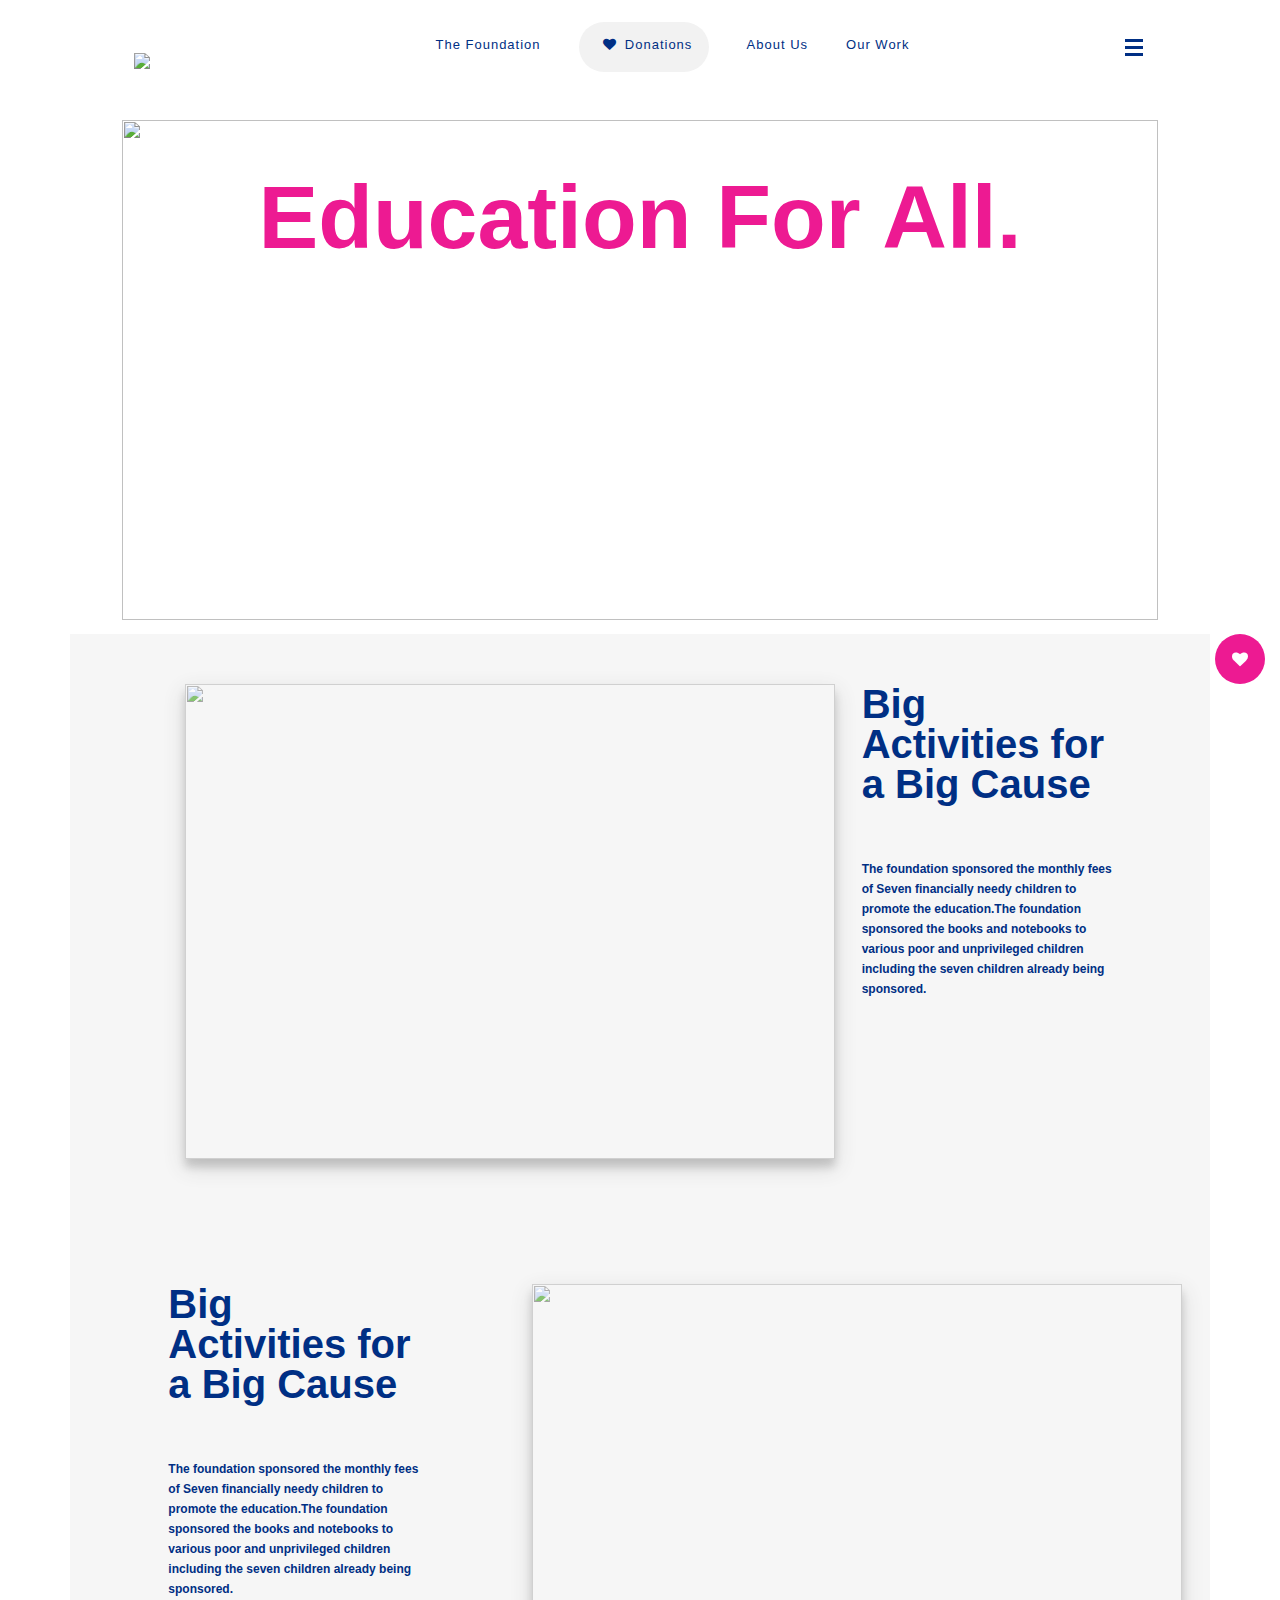
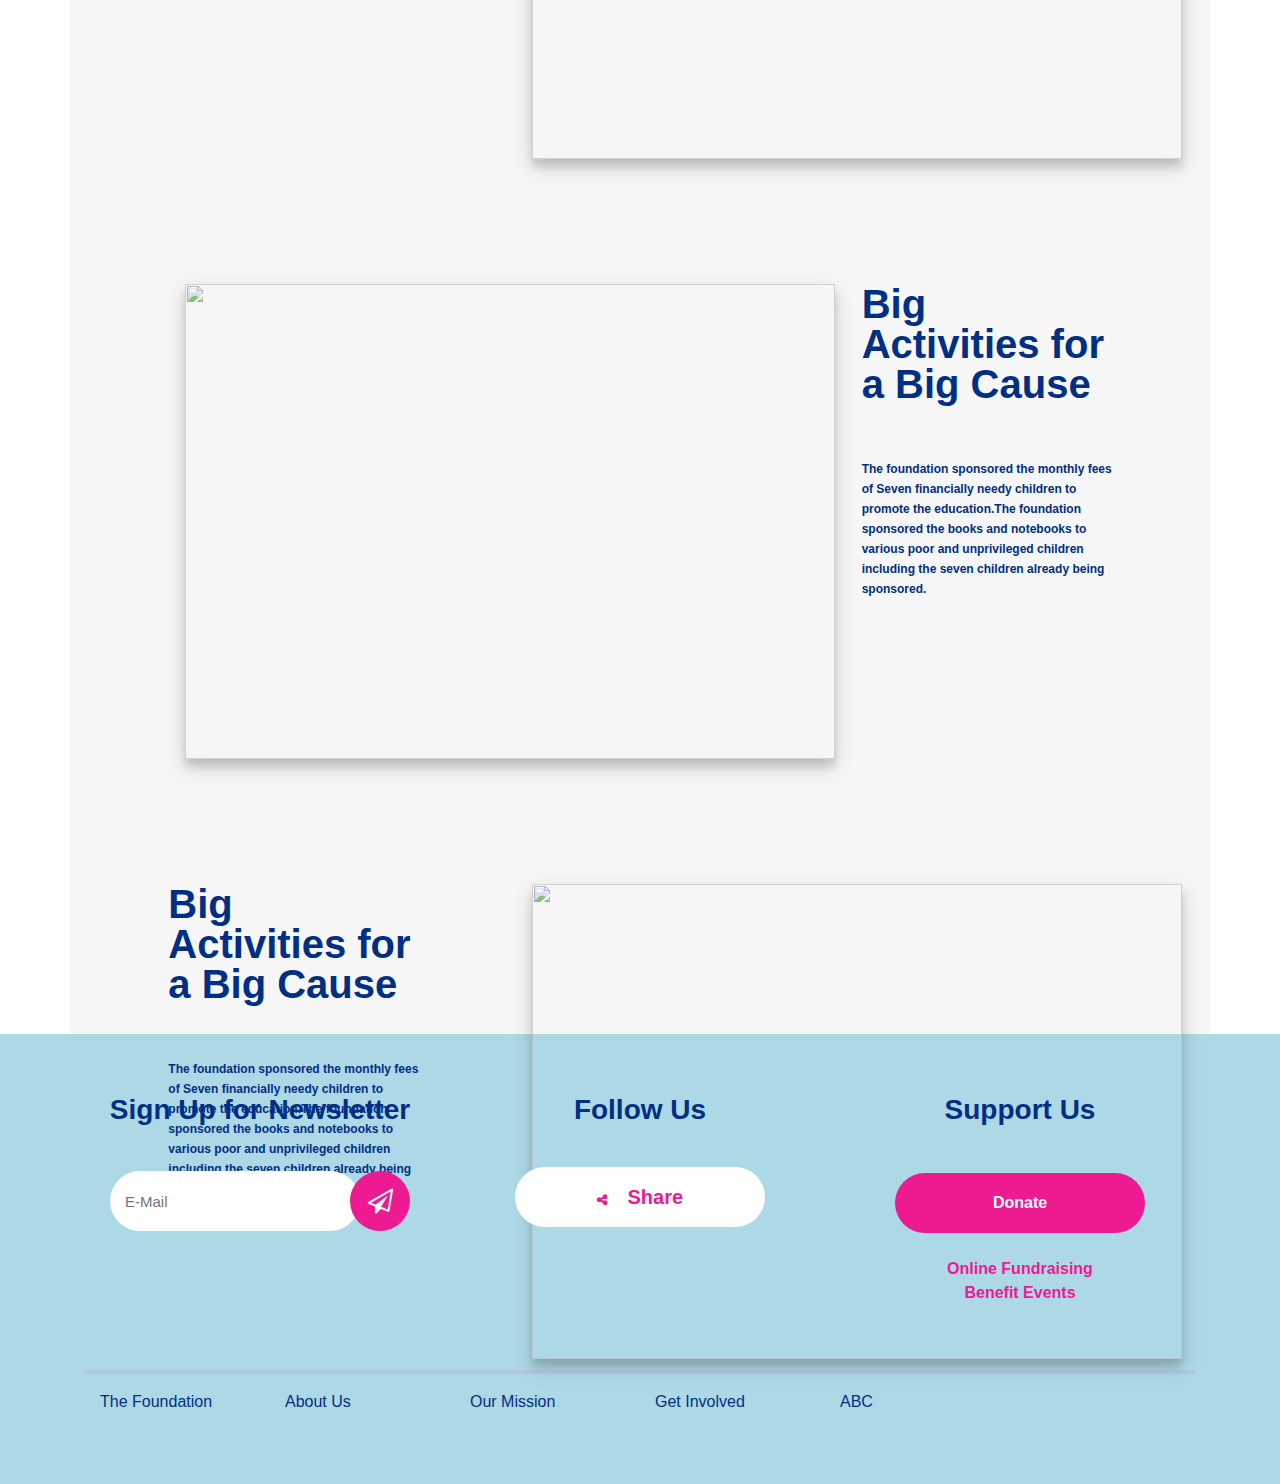
==== index.html @ 69e22e07 "Add files via upload" ====
<!DOCTYPE html>
<html>
<head>
  <title></title>
  <meta name="viewport" content="width=device-width, initial-scale=1">
<link rel="stylesheet" href="https://maxcdn.bootstrapcdn.com/bootstrap/4.3.1/css/bootstrap.min.css">
<link rel="stylesheet" href="https://cdnjs.cloudflare.com/ajax/libs/font-awesome/4.7.0/css/font-awesome.min.css">
<link rel="icon" type="image/png" href="aafoundationindia_logoresize.png">
<script src="https://ajax.googleapis.com/ajax/libs/jquery/3.3.1/jquery.min.js"></script>
<script src="https://cdnjs.cloudflare.com/ajax/libs/popper.js/1.14.7/umd/popper.min.js"></script>
<script src="https://maxcdn.bootstrapcdn.com/bootstrap/4.3.1/js/bootstrap.min.js"></script>
  <script type="text/javascript" src="rellax.js"></script>
  <link href="https://fonts.googleapis.com/css?family=Open+Sans" rel="stylesheet">
   <link rel="stylesheet" href="https://cdnjs.cloudflare.com/ajax/libs/font-awesome/4.7.0/css/font-awesome.min.css">
      <link rel='stylesheet' href='https://use.fontawesome.com/releases/v5.7.0/css/all.css' integrity='sha384-lZN37f5QGtY3VHgisS14W3ExzMWZxybE1SJSEsQp9S+oqd12jhcu+A56Ebc1zFSJ' crossorigin='anonymous'>
       <link href='https://fonts.googleapis.com/css?family=Hammersmith One' rel='stylesheet'>
      <link rel="stylesheet" href="https://cdnjs.cloudflare.com/ajax/libs/font-awesome/4.7.0/css/font-awesome.min.css">
  <style type="text/css">
    *{
      margin: 0px;
      padding: 0px;
    }
    body
    {
      background-color: #fff;
    }
    {
      padding: 0px;
      margin: 0px;
     font-family: 'Oswald', sans-serif;
    }
    
        
    nav{

      top: 0;
            position: fixed;
            width: 100%;
            height: 120px;
            z-index: 1;
      margin-top: 0px;
      display: flex;
      flex-direction: row;
      justify-content: space-around;
      align-items: center;
      min-height: 8vh;
      background-color: white;
      transition: 0.3s;

        }
        .nav-links{
          display: flex;
          justify-content: space-around;
          align-items: right;
          width: 40%;



        }
        .nav-links a{
          color: #002f84;
          text-decoration: none;
          letter-spacing: 1px;
          
          font-size: 13px;
        }
        .nav-links li{
           list-style: none;
        }
        .burger div{
          width: 18px;
          height: 3px;
          margin: 4px;
          background-color: #002f84;
        }
        .burger{
          margin-top: -25px;
          margin-left: -75px;
        }
        .logo{
          width: 420px;
            height: 85px;
            position: relative;
            
        }
        .donate-us{
          background-color: #f2f2f2;
          height: 50px;
          width: 130px;
          margin-top: -10px;
          border-radius: 25px;
          text-align: center;
          padding: 10px;
        }
        @media screen and (max-width: 700px){
          .nav-links{
            display: none;
          }
        
        }
       
        /*heart beat*/
        #heart 
{
  position: relative;
  width: 30px;
  -webkit-animation: heart-beats 3s infinite;
  animation: heart-beats 3s infinite;
}
#heart:before
{
  color: #002f84;
  background-color: transparent;
}
/*#heart:before*/
#heart:after {
  color: #ed1a92;
  background: transparent;
  position: absolute;
  width: 14px;
  height: 20px;
  top: 0;
  left: 17px;
  content: '';
  border-radius: 50px 50px 0 0;
  transform: rotate(-45deg) translateZ(0);
  -webkit-transform: rotate(-45deg) translateZ(0);
  transform-origin: 0 100%;
  -webkit-transform-origin: 0 100%;
  margin-left:2px; 
  cursor:pointer;
}

#heart:after {
  color: #ed1a92;
  left: 0;
  transform: rotate(45deg) translateZ(0);
  -webkit-transform: rotate(45deg) translateZ(0);
  transform-origin :100% 100%;
  -webkit-transform-origin: 100% 100%;
}
#heart:hover
{
  color: #ed1a92;
  cursor:pointer;
}
@keyframes heart-beats {
  0%   { transform: scale(1);}
  7%  { transform: scale(1.2); }
  12%  { transform: scale(1.1); }
  20%  { transform: scale(1.3); }
  60%  { transform: scale(1); }
  100% { transform: scale(0.99); }
}

@-webkit-keyframes heart-beats {
  0%  { -webkit-transform: scale(1); }
  7%  { -webkit-transform: scale(1.2); }
  12% { -webkit-transform: scale(1.1); }
  20% { -webkit-transform: scale(1.3); }
  60% { -webkit-transform: scale(1); }
  100% { -webkit-transform: scale(0.99); }
}


}
.landing-image-div{
  overflow-x: hidden;
  margin-top: 100px;
  
}

@media screen and (max-width: 700px)
{
  .landing-image-div{
    transform: scaleY(4);
  }
}
/* side nav all start*/
.sidenav{
  height: 100%;
  width: 0;
  position: fixed;
  z-index: 1;
  top: 0;
  right: 0;
  background-color: #002f84;
  overflow-x: hidden;
  transition: 0.4s;
  padding-top: 20px;
  
}
.sidenav a {
  padding: 8px 8px 8px 32px;
  text-decoration: none;
  font-size: 50px;
  color: white;
  display: block;
  transition: .5s;
  transition: font-size .3s;
  font-weight: 400;
}
.sidenav a:hover{
  color: #ff0080;
  font-size: 60px;

}
.line-one{
  border-top: 3px solid #003699;
    width: 55%;
    display: inline-block;
    margin-bottom: 15px;

}
.line-three{
  border-top: 3px solid #003699;
    width: 7%;
    display: inline-block;
    margin-bottom: 15px;

}
@media screen and (max-width: 1100px)
{
  .line-one{
    border-top: 3px solid #003699;
    width: 100%;
    display: block;
    margin-bottom: 15px;
  }
  .line-three{
     display: none;

  }
}

/*.sidenav .closebtn {
  position: absolute;
  top: 0;
  right: 25px;
  margin-left: 50px;
  font-size: 24px;
}
.sidenav .closebtn:hover {

  -webkit-transform: rotate(90deg); 
  transform: rotate(90deg);
}*/
/**/
.fa-close {
  font-size: 24px;
  position: absolute;
  top: 0;
  right: 2px;
  padding: 20px;
  -webkit-transition: -webkit-transform 0.25s; /* Safari */
  transition:  transform 0.25s;
  transition-timing-function: ease-in;

}

.fa-close:hover {
  
  -webkit-transform: rotate(90deg); /* Safari */
  transform: rotate(90deg);
}5
/**/
@media screen and (max-height: 450px) {
  .sidenav {padding-top: 15px;}
  .sidenav a {font-size: 18px;}
}
.horizontal-line-box{
border-top: 2px solid #003699;
/*border-bottom: 2px solid #003699;*/
background-clip: padding-box;
margin: auto;
width:90%;
}
#list-sidenav{
  list-style-type: none;
  font-weight: 800;
}
#btn{
  border-radius: 25px;
  width: 220px;
  height: 50px;
  background-color: #ff0080;
  border-color: #ff0080;
  color: white;
}

.logo{
  width: 320px;
  height: 65px;
  margin-left: 0px;
  position: relative;
  top: 0;
  padding-top: 0px;
  max-width: 100%;
  height: auto;

 }
    .sidenav_logo{
      position: relative;
    }

    
.row{
  left: 500px;
  margin-bottom: 25px;
}
.col{
  left: 500px;
  margin-bottom: 100px;
}
/*sidenav all end*/


.caption{
  width: 100%;
  max-width: 100%;

}
#landing-image{
  
    position: relative;
    height: 500px;
    width: 90%;
    top: 120px;
    margin-left: auto;
    margin-right: auto;
    opacity: 1;
    margin: auto;
  
  
}
.centered-text-over-image{
    position: relative;
    color: #ED1A92;
    font-size: 7vw;
    font-weight: 900;
    top: -350px; 
    opacity: 1;
    align-content: center;
    justify-content: center;
}
.content_activities{
  
  background-color: #F6F6F6;
  margin-top: -200px;
  height: 2000px;
}
.contentimg{
  width: 650px;
  height: 475px;
  max-width: 100%;
  box-shadow: 0 8px 8px 0 rgba(0, 0, 0, 0.2), 0 8px 20px 0 rgba(0, 0, 0, 0.19);
  opacity: 0.7;
  position: relative;
  margin-left: 50px;

  

}
.content_both{
 
  
}
.content_1_text{
    
    height: 200px;
    color: #002f84;
    width: 250px;
    line-height: 20px;
    font-size: 12px;
    margin: auto;
    text-decoration : none solid rgb(0, 47, 132);
    font-weight: 700;
}
.content_1_heading{
   
    margin: auto;
    color: #002f84;
    font-size: 40px;
    font-weight: 900;
    height: 175px;
    width: 250px;
    line-height: 1;
  }
.side_float_button{
  width: 50px;
  height: 50px;
  border-radius: 50%;
  background-color: #ED1A92;
  cursor: pointer;
  z-index: 1;
  position: fixed;
  right: 15px;
}
#heart_side{
    position: fixed;
    color: white;
    overflow: hidden;
    align-items: center;
    margin: auto;
    padding: 17px;

}

.row-content-activity{
  padding: 50px;
}

#btn-on-landing-image{
               background-color: white;
               border: transparent;
               border-color:  white;
               color: #ED1A92;
               padding: 10px 20px;
               text-align: left;
               border-radius: 50px;
               width: 220px;
               height: 55px;
               margin-top: 100px;
             }
#main
{
  background-color:#ADD8E6;
  height:450px;
}
@media only screen and (max-width: 600px) 
{
  #main{height:1000px;}
}
@media only screen and (max-width: 600px)
{
   #column-2{text-align: center;}
   #col21:after {    
  background: none repeat scroll 0 0 transparent;
  bottom: 0;
  content: "";
  display: block;
  height: 2px;
  left: 30%;
  background: #002f84;
  opacity:0.3;
  transition: width 0.3s ease 0s, left 0.3s ease 0s;
  width: 115px;
  margin-left:33%;
}

 #col22:after {    
  background: none repeat scroll 0 0 transparent;
  bottom: 0;
  content: "";
  display: block;
  height: 2px;
  left: 0%;
  background: #002f84;
  opacity:0.3;
  transition: width 0.3s ease 0s, left 0.3s ease 0s;
  width: 0;
  margin-left:39%;
}

 #col23:after {    
  background: none repeat scroll 0 0 transparent;
  bottom: 0;
  content: "";
  display: block;
  height: 2px;
  left: 30%;
  background: #002f84;
  opacity:0.3;
  transition: width 0.3s ease 0s, left 0.3s ease 0s;
  width: 0;
  margin-left:36%;
}

 #col24:after {    
  background: none repeat scroll 0 0 transparent;
  bottom: 0;
  content: "";
  display: block;
  height: 2px;
  left: 30%;
  background: #002f84;
  opacity:0.3;
  transition: width 0.3s ease 0s, left 0.3s ease 0s;
  width: 0;
  margin-left:35%;
}

 #col25:after {    
  background: none repeat scroll 0 0 transparent;
  bottom: 0;
  content: "";
  display: block;
  height: 2px;
  left: 30%;
  background: #002f84;
  opacity:0.3;
  transition: width 0.3s ease 0s, left 0.3s ease 0s;
  width: 0;
  margin-left:45%;
  width:115px;
}

}
.fa-paper-plane-o
{
  font-weight: lighter;
}
#share
{
  border-radius:2rem;
  margin: 20px;
  padding:10px;
  border:none;  
  height: 45px;
  width:250px;
  cursor: pointer;
  background-color: #FFFFFF;
  color:#ed1a92;
  font-size:16px;
  height:60px;
  font-weight:bolder;
}

@keyframes shake 
{
  10%, 90% 
  {
    transform: translate3d(-1px, 0, 0);
  }
  20%, 80% 
  {
    transform: translate3d(1px, 0, 0);
  }
  30%, 50%, 70% 
  {
    transform: translate3d(1px, 0, 0);
  }
  40%, 60% 
  {
    transform: translate3d(1px, 0, 0);
  }
}
.fa-share-alt
{
   font-size: 12px;
   margin-right:15px;
   font-weight: bolder;
}
#footerdonate
{
  background-color:#ed1a92;
  color:white;
  font-size:16px;
  border-radius: 2rem;
  font-family:'Oswald',sans-serif;
  border:none;
  padding:10px;
  width:250px;
  height:60px;
  box-shadow: inset 0 0 0 0 #ffffff;
  -webkit-transition: ease-out 1s;
  -moz-transition: ease-out 1s;
  transition: ease-out 0.3s;
}
#footerdonate:hover
{
  box-shadow: inset 250px 0 0 0 #ffffff;
  color:#ed1a92;
}
#send
{ 
  font-size:25px;
  background-color:#ed1a92;
  width: 60px;
  height:60px;
  border: none;
  padding:9px;
  border-radius: 2rem;
  color:white;
}
#send:hover
{
  background-color:#ffffff;
  color:#002f84;
 }
#footer1
{
  font-size:28px;
  
  font-weight :900;
  margin-top:55px; 
  color:#002f84; 
  text-align:center;
}
#footer2
{
  font-size:22px;
  text-align: right;
  opacity:0.7;
  color:#002f84;
}
#txt1
{
 
  color:#ed1a92;
  font-size:16px;
  font-weight: bolder;
  margin-top:2px;
  position:relative ;
  text-decoration:none;

}
.img
{
  width:140px;
  height:88px;
}
 #txt1:after {    
  background: none repeat scroll 0 0 transparent;
  bottom: 0;
  content: "";
  display: block;
  height: 2px;
  left: 0%;
  position: absolute;
  background: #ed1a92;
  opacity:0.3;
  transition: width 0.3s ease 0s, left 0.3s ease 0s;
  width: 0;
}
#txt1:hover:after { 
  width: 135px; 
  left: 0; 
}
#txt1:hover
{
  text-decoration: none;
}
#txt2
{
  
  color:#ed1a92;
  font-size:16px;
  font-weight: bolder;
  margin-top:2px;
  position:relative;
  text-decoration:none;
}
#txt2:after {    
  background: none repeat scroll 0 0 transparent;
  bottom: 0;
  content: "";
  display: block;
  height: 2px;
  left: 0%;
  position: absolute;
  background: #ed1a92;
  opacity:0.3;
  transition: width 0.3s ease 0s, left 0.3s ease 0s;
  width: 0;
}
#txt2:hover:after { 
  width: 110px; 
  left: 0; 
}
#col21
{
  color:#002f84;
  text-decoration:none;
  font-size:16px;
  font-family:'Oswald',sans-serif;
}
#col21:after {    
  background: none repeat scroll 0 0 transparent;
  bottom: 0;
  content: "";
  display: block;
  height: 2px;
  left: 0%;
  background: #002f84;
  opacity:0.3;
  transition: width 0.3s ease 0s, left 0.3s ease 0s;
  width: 0;
}
#col21:hover:after { 
  width: 105px; 
  left: 0; 
}
#col22
{
  color:#002f84;
  text-decoration:none;
  font-size:16px;
  font-family:'Oswald',sans-serif;
}
#col22:after {    
  background: none repeat scroll 0 0 transparent;
  bottom: 0;
  content: "";
  display: block;
  height: 2px;
  left: 0%;
  background: #002f84;
  opacity:0.3;
  transition: width 0.3s ease 0s, left 0.3s ease 0s;
  width: 0;
}
#col22:hover:after { 
  width: 68px; 
  left: 0; 
}
#col23
{
  color:#002f84;
  text-decoration:none;
  font-size:16px;
  font-family:'Oswald',sans-serif;
}
#col23:after {    
  background: none repeat scroll 0 0 transparent;
  bottom: 0;
  content: "";
  display: block;
  height: 2px;
  left: 0%;
  background: #002f84;
  opacity:0.3;
  transition: width 0.3s ease 0s, left 0.3s ease 0s;
  width: 0;
}
#col23:hover:after { 
  width: 85px; 
  left: 0; 
}
#col24
{
  color:#002f84;
  text-decoration:none;
  font-size:16px;
  font-family:'Oswald',sans-serif;
}
#col24:after {    
  background: none repeat scroll 0 0 transparent;
  bottom: 0;
  content: "";
  display: block;
  height: 2px;
  left: 0%;
  background: #002f84;
  opacity:0.3;
  transition: width 0.3s ease 0s, left 0.3s ease 0s;
  width: 0;
}
#col24:hover:after { 
  width: 95px; 
  left: 0; 
}
#col25
{
  color:#002f84;
  text-decoration:none;
  font-size:16px;
  
}
#col25:after {    
  background: none repeat scroll 0 0 transparent;
  bottom: 0;
  content: "";
  display: block;
  height: 2px;
  left: 0%;
  background: #002f84;
  opacity:0.3;
  transition: width 0.3s ease 0s, left 0.3s ease 0s;
  width: 0;
}
#col25:hover:after { 
  width: 23px; 
  left: 0; 
}
.mail
{
  border-radius: 2rem;
  margin-right:-10px;
  width:250px;
  height:60px;
  
  border:none;
  text-align: left;
  padding:15px;
  color:gray;
}
input {
    font-size: 15px;
    text-align: center;
    border: 5px solid rgba(0, 0, 0, .3);
}

.message {
    
    display: none;
    width: 100%;
    padding-left:70px;
    padding-top:0px;
    margin-top:7px;
}

.error 
{
    color: red;
}

.success 
{
    color: green;
}
.blank
{
  color:red;
}
.sub
{
  background-color:#ADD8E6;
  display:none;
  color:#ed1a92;
  font-size:45px;
 
 /* padding-top:200px;*/
}
#share:hover {
  -webkit-filter: blur(0.75px);
  -moz-filter: all .5s ease;
  -o-filter: all .5s ease;
  -ms-filter: all .5s ease;
  filter: blur(0.75px);
}
    </style>
</head>
<body>
  <nav id="navbar">
    <div ><img class="img-fluid logo" src="aafoundationindia_logo.png"></div>
    <ul class="nav-links">
      <li>
        <div class="border-nav"><a href="#">The Foundation</a></div>
      </li>
      
        <div class="border-nav"><div class="donate-us"><a href="#"><i id="heart" class="fa fa-heart"></i>Donations</a></div></div>
        
      
      <li>
        <div class="border-nav"><a href="#">About Us</a></div>
      </li>
      <li>
        <div class="border-nav"><a href="#">Our Work</a></div>
      </li>
      <!--li class="closing-button-burger">
        
      </li-->
    </ul>
    <div  class="burger"  style="cursor:pointer" onclick="openNav()">
          <div class="line1"></div>
          <div class="line2"></div>
          <div class="line3"></div>
            </div>
  </nav>
  

      <!--div class="landing-image-div"><img style="min-width: 100%; overflow-x: hidden;" class="img-fluid landing-image" src="mumbaikids_resize.jpg"></div-->
    
    <div class="landing">
      <div class="home-wrap">
        <div class="home-inner" style="display: absolute; text-align: center;">
          <img  id="landing-image" src="landing-image.jpg">
          <div class="centered-text-over-image" >Education For All.</div>
          
          </div>
        </div>
      </div>
    



        <div class="side_float_button"><i id="heart_side" class="fa fa-heart"></i></div>





    <!--Activities content start-->
    

    <div class="content_activities container" style="">

         <div class="content-box content_1 rellax" data-rellax-speed="2" style=" margin-top: 200px;">
            <div class="row row-content-activity" >
             <div class="col-md-8" >
               <div class="" style="display:;"><img class="contentimg img-fluid"  src="contentimg1.jpg"></div>
               </div>
               <div class="col-md-4" >
               <div class="content_both">
                 <div class="content_1_heading">Big Activities for a Big Cause</div>
                 <div class="content_1_text">The foundation sponsored the monthly fees of Seven financially needy children to promote the education.The foundation sponsored the books and notebooks to various poor and unprivileged children including the seven children already being sponsored.
                 </div>
               </div>
             </div>
           </div>
         </div>


       <div class="content-box content_2 rellax" data-rellax-speed="2.5">
       
           <div class="row row-content-activity">
             
             <div class="col-md-4" >
               <div class="content_both">
                 <div class="content_1_heading">Big Activities for a Big Cause</div>
                 <div class="content_1_text">The foundation sponsored the monthly fees of Seven financially needy children to promote the education.The foundation sponsored the books and notebooks to various poor and unprivileged children including the seven children already being sponsored.
                 </div>
               </div>
             </div>
             <div class="col-md-8" >
               <div><img class="contentimg img-fluid"   src="contentimg2.jpg"></div>
             </div>
        
         </div>
       </div>

        <div class="content-box content_3 rellax" data-rellax-speed="3">
       
           <div class="row row-content-activity">
             <div class="col-md-8" >
               <div><img class="contentimg img-fluid"   src="contentimg3.jpg"></div>
             </div>
             <div class="col-md-4" >
               <div class="content_both">
                 <div class="content_1_heading">Big Activities for a Big Cause</div>
                 <div class="content_1_text">The foundation sponsored the monthly fees of Seven financially needy children to promote the education.The foundation sponsored the books and notebooks to various poor and unprivileged children including the seven children already being sponsored.
                 </div>
               </div>
             </div>
        
         </div>
       </div>

        <div class="content-box content_4 rellax" data-rellax-speed="3.5">
       
           <div class="row row-content-activity">
             
             <div class="col-md-4" >
               <div class="content_both">
                 <div class="content_1_heading">Big Activities for a Big Cause</div>
                 <div class="content_1_text">The foundation sponsored the monthly fees of Seven financially needy children to promote the education.The foundation sponsored the books and notebooks to various poor and unprivileged children including the seven children already being sponsored.
                 </div>
               </div>
             </div>
             <div class="col-md-8" >
               <div><img class="contentimg img-fluid"  src="contentimg4.jpg"></div>
             </div>
        
         </div>
       </div>

</div>
<!--sidenav start-->
  <div id="mySidenav" class="sidenav">
       <div class="mainnav" style="">
          <div class="row div-upper" style="width: 100%; align-content: end; padding-left: 100px;padding-right: 80px;">
            <div class="col-6" style="" ><img class="img-fluid logo" src="aafoundationindia_logo.png"></div>
            <div class="col-6" style="margin-right: -200px;" ><a href="javascript:void(0)" class="closebtn" onclick="closeNav()"><i  class="fa fa-close"></i></a></div>
          </div>
          <div class="horizontal-line-box">
          <ul id="list-sidenav" style="padding: 0px; line-height: 1.2;">
               <li><a href="#">The Foundation</a></li>
               <li><a href="#">About Us</a></li>
               <li><a href="#">Get Involved</a></li>
               <li><a href="#">Our Work</a></li>
            </ul>
          </div>
          <div class="wrap-line-button" style="transform: translateX(60px); margin-top: 0px;" >
              <div  class="line-one"></div>
              <div style="display: inline-block;margin-right: 30px;margin-left: 30px;"><button id="footerdonate" class="btn btn-warning">Donate</button></div>
              <div class="line-three"></div>
          </div>
        </div>
    </div>
      <div class="container-fluid" id="main">
      <div class="container">
        <div class="row">
          <div class="col-sm-4">
            <p id="footer1">Sign Up for Newsletter</p>
              <br>
                <div class="row justify-content-center align-items-center col1">
                 
                <div class="form-inline frm">
                  <input type="email" class="mail" placeholder="E-Mail" required />
                    <button id="send" type="submit">
                      <i class="fa fa-paper-plane-o" ></i>
                    </button>
                  </div>
                   <div class="sub">
                    THANK YOU!
                  </div> 
                </div>
                 <span class="message success">E-MAIL VALID.</span>
                  <span class="message error">E-MAIL INVALID</span>
                  <span class="message blank">E-MAIL REQUIRED</span>
              </div>
            <div class="col-sm-4">
              <p id="footer1">
                <b>Follow Us</b><br></p>
                <div style="text-align: center">
                  <button style="font-size:20px" class="btn btn-primary" id="share">
                    <i class="fa fa-share-alt"></i>
                  Share
                  </button>
               </div>
             </div>
            <div class="col-sm-4">
              <p id="footer1">
                <b>Support Us</b><br><br>
               <button type="button" class="btn btn-primary mb-2" id="footerdonate"><b>Donate</b></button></p>
               <div style="text-align: center">
                  <a href="#" id="txt1">Online Fundraising</a><br>
                  <a href="#" id="txt2">Benefit Events</a>
                </div>
            </div>
          </div>
          <br>
      <hr style="border:2px solid #b1c9e2;">
      <div id="column-2" class="container-fluid">
        <div class="row">
          <!--div class="col-sm-2" style="overflow: visible;">
            <img src="aafoundationindia_logo.png" width="200px;" class="img">
          </div-->
          <div class="col-sm-2">
            <a href="#" id="col21" >The Foundation</a>
          </div>
           <div class="col-sm-2">
            <a href="#" id="col22">About Us</a>
          </div>
           <div class="col-sm-2">
            <a href="#" id="col23">Our Mission</a>
          </div>
           <div class="col-sm-2">
            <a href="#" id="col24">Get Involved</a>
          </div>
           <div class="col-sm-2">
            <a href="#" id="col25">ABC</a>
          </div>
          </div>
        </div>
      </div>
    </div>
 
  <!--sidenav end-->

  <!--script for side nav-->
<script>
// When the user scrolls down 50px from the top of the document, resize the navbar's padding and the logo's font size
window.onscroll = function() {scrollFunction()};

function scrollFunction() {
  if (document.body.scrollTop > 50 || document.documentElement.scrollTop > 50) {
    document.getElementById("navbar").style.height= "100px";
    //document.getElementById("logo").style.fontSize = "25px";
  } else {
    document.getElementById("navbar").style.height = "120px";
    //document.getElementById("logo").style.fontSize = "35px";
  }
}
</script>
<script>
function openNav() {
  document.getElementById("mySidenav").style.width = "100%";
  document.getElementById("navbar").style.display = "none";
}

function closeNav() {
  document.getElementById("mySidenav").style.width = "0";
  document.getElementById("navbar").style.display = "flex";
}

</script>
 <script>
            var rellax = new Rellax('.rellax', {
            // center: true
            callback: function(position) {
                // callback every position change
                console.log(position);
            }
          });
        </script>
        <script>
    $(function(){
      var regExp = /^([\w\.\+]{1,})([^\W])(@)([\w]{1,})(\.[\w]{1,})+$/;
        $('[type="email"]').on('keyup', function() {
      $('.message').hide();
    regExp.test( $(this).val() ) ? $('.message.success').show() : $('.message.error').show();
  });
});
  </script>
  <script>
  $(document).ready(function(){
    $("#send").click(function(){
      var a=$(".mail").val();
      if(a=="")
       $(".blank").show();
      else
      {
      $(".frm").remove(".form-inline");
      $(".success").hide();
      $(".error").hide();
      $(".sub").fadeIn(4000);
    }
    });
  });
</script>
</body>
</html>
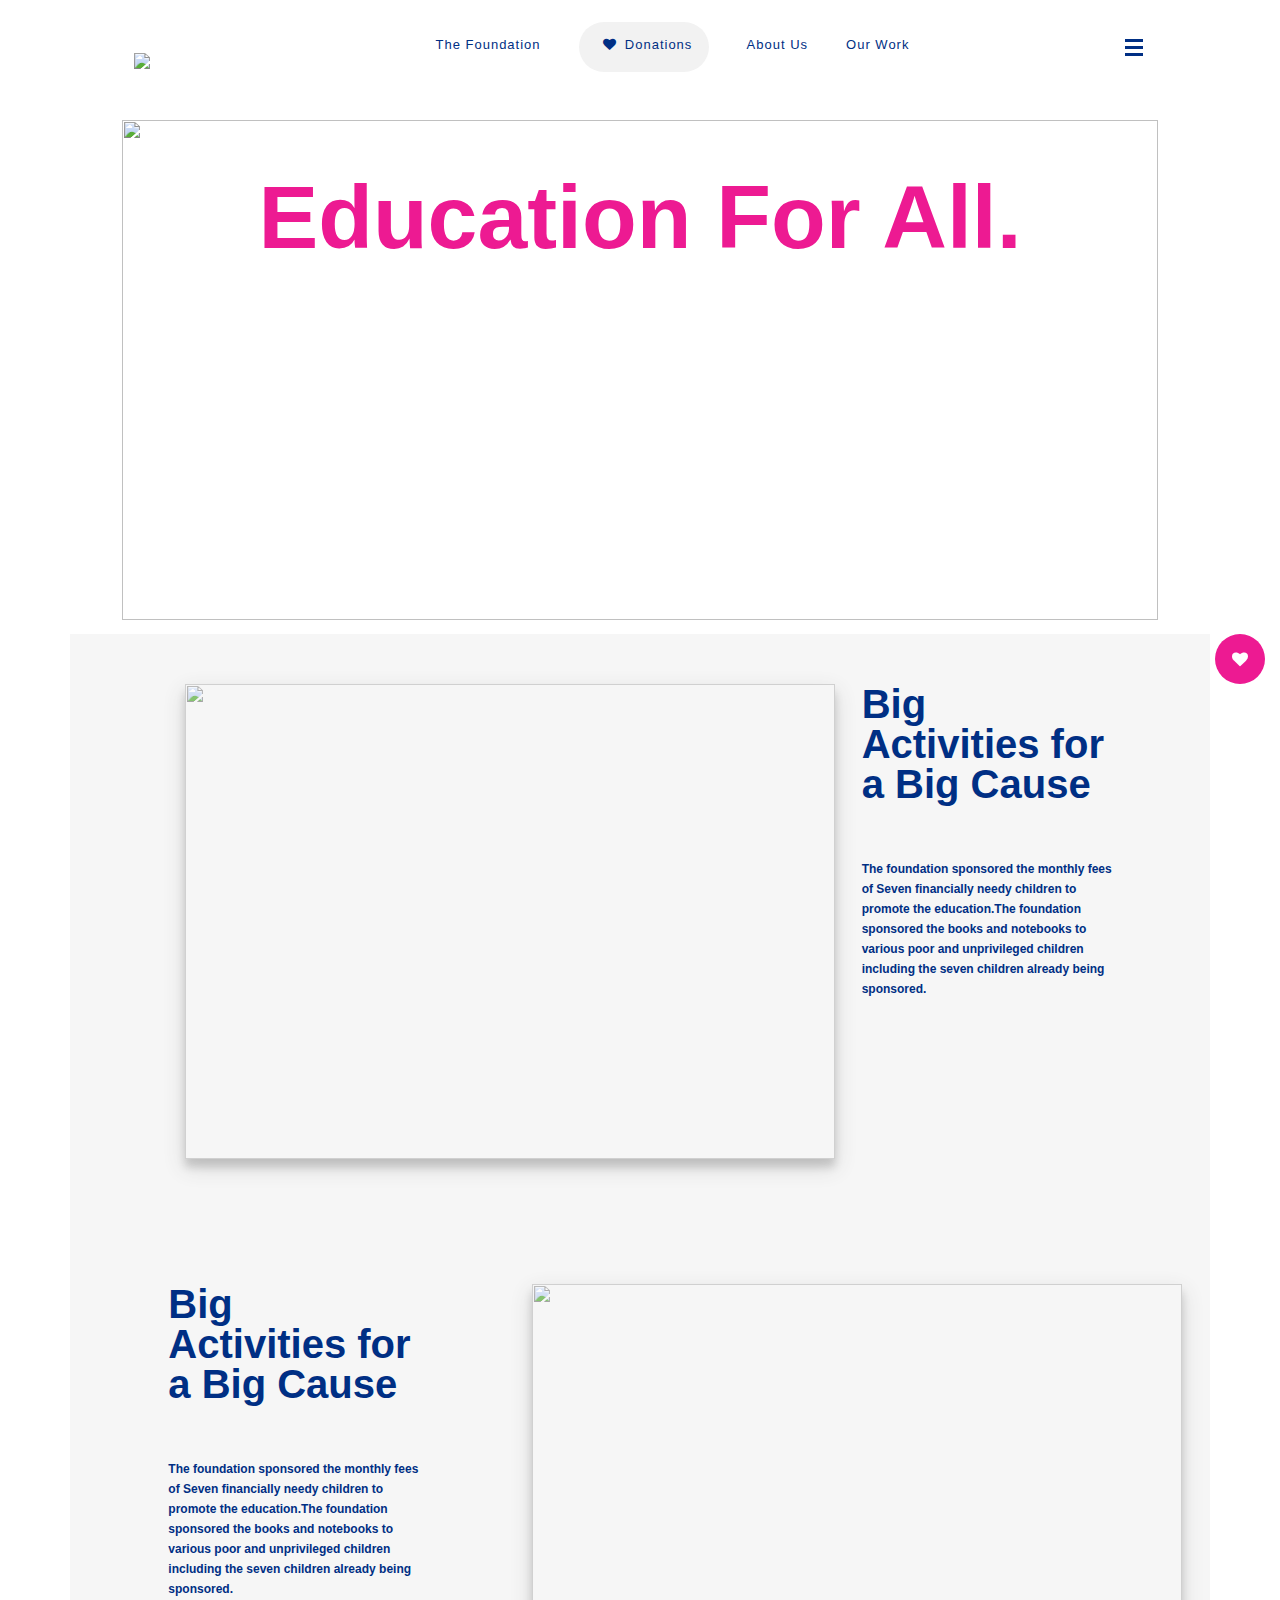
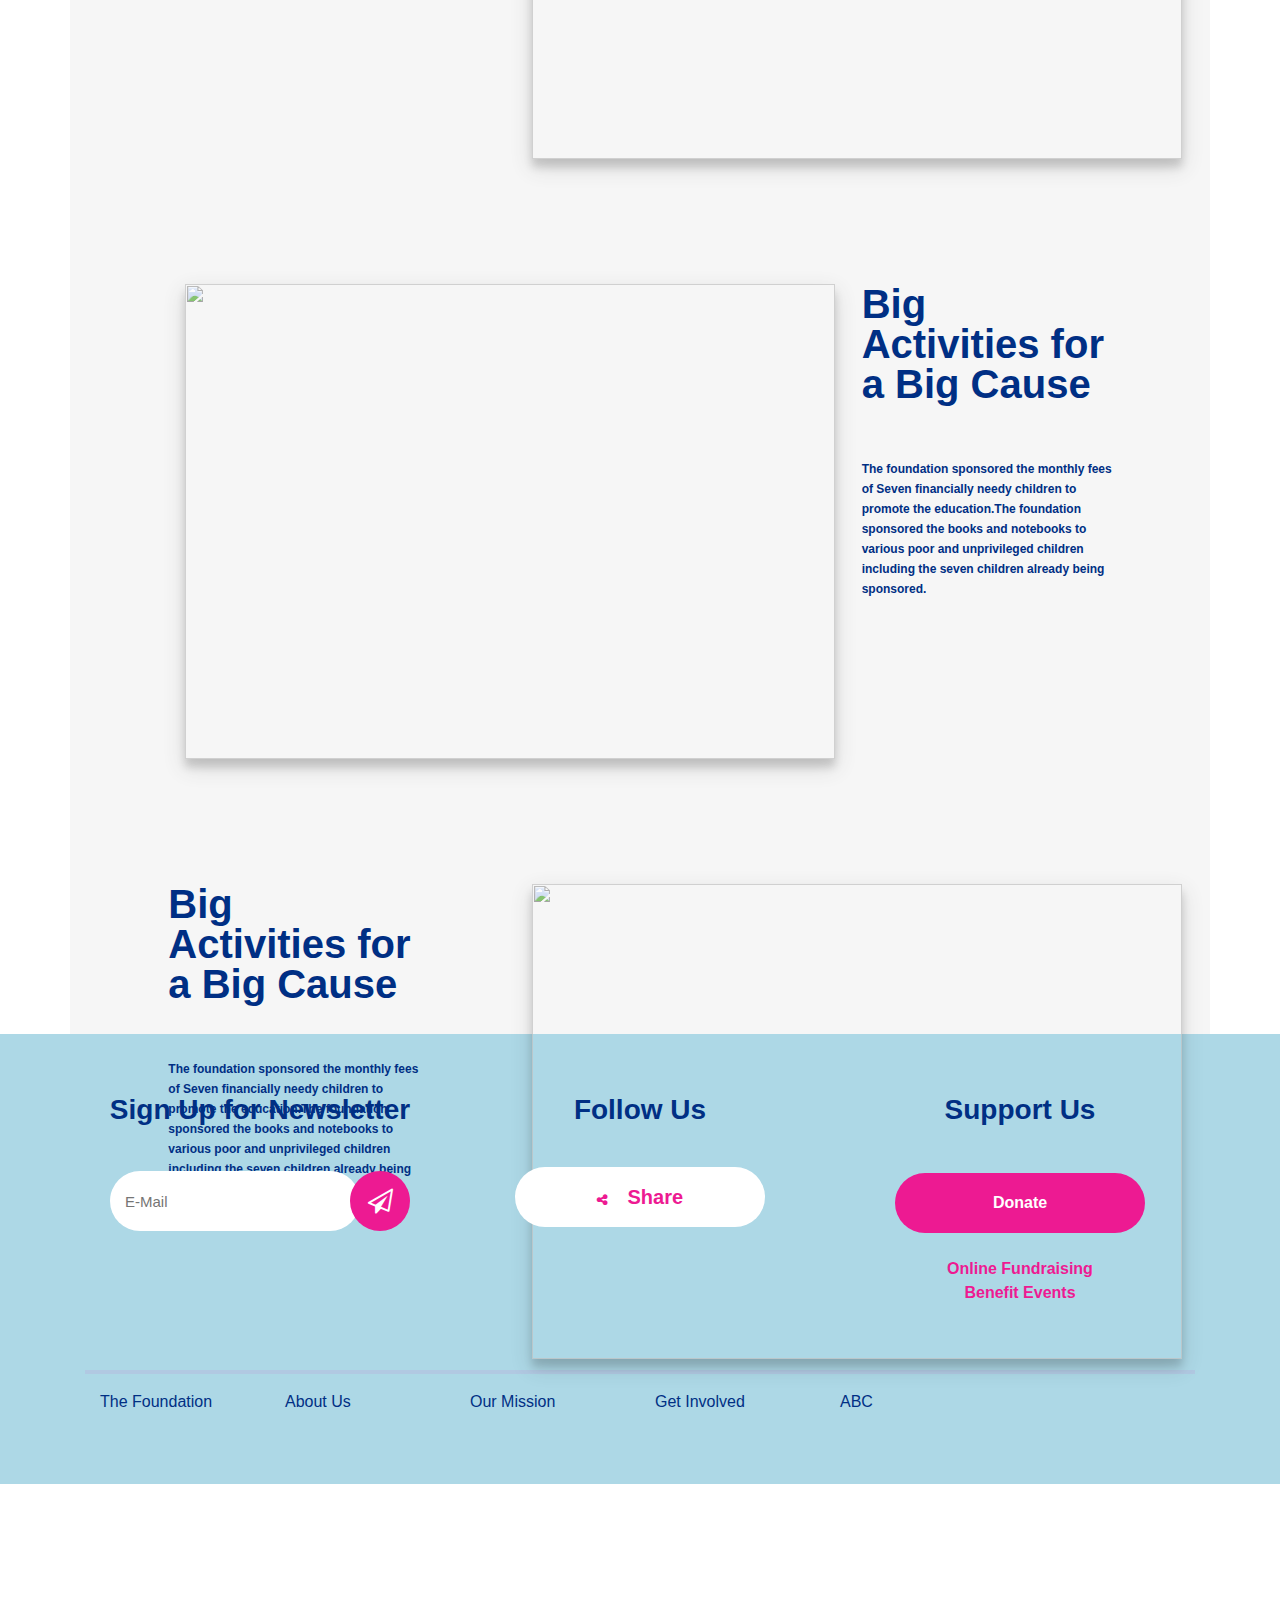
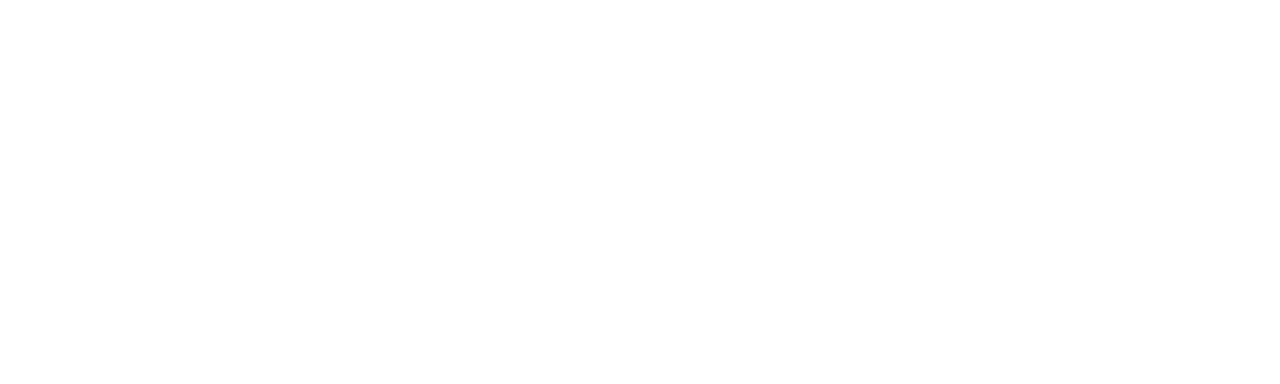
==== commit 25d7c435: "Update index.html" ====
--- a/index.html
+++ b/index.html
@@ -16,6 +16,18 @@
        <link href='https://fonts.googleapis.com/css?family=Hammersmith One' rel='stylesheet'>
       <link rel="stylesheet" href="https://cdnjs.cloudflare.com/ajax/libs/font-awesome/4.7.0/css/font-awesome.min.css">
   <style type="text/css">
+            .mapouter {
+                position: relative;
+                text-align: right;
+                height: 500px;
+                width: 600px;
+            }
+            .gmap_canvas {
+                overflow: hidden;
+                background: none !important;
+                height: 500px;
+                width: 600px;
+            }
     *{
       margin: 0px;
       padding: 0px;
@@ -849,7 +861,7 @@
         <div class="border-nav"><a href="#">The Foundation</a></div>
       </li>
       
-        <div class="border-nav"><div class="donate-us"><a href="#"><i id="heart" class="fa fa-heart"></i>Donations</a></div></div>
+        <div class="border-nav"><div class="donate-us"><a href="aa_form.html"><i id="heart" class="fa fa-heart"></i>Donations</a></div></div>
         
       
       <li>
@@ -1058,6 +1070,11 @@
     </div>
  
   <!--sidenav end-->
+   <div class="mapouter">
+        <div class="gmap_canvas"><iframe width="600" height="500" id="gmap_canvas"
+                src="https://maps.google.com/maps?q=15%2C%201%2C%20Neshvilla%20Rd%2C%20Chukkuwala%2C%20Dehradun%2C%20Uttarakhand%20248001&t=&z=13&ie=UTF8&iwloc=&output=embed"
+                frameborder="0" scrolling="no" marginheight="0" marginwidth="0"></iframe>Werbung: <a
+                href="https://www.pureblack.de">pureblack.de</a></div>
 
   <!--script for side nav-->
 <script>
@@ -1121,4 +1138,4 @@
   });
 </script>
 </body>
-</html>+</html>
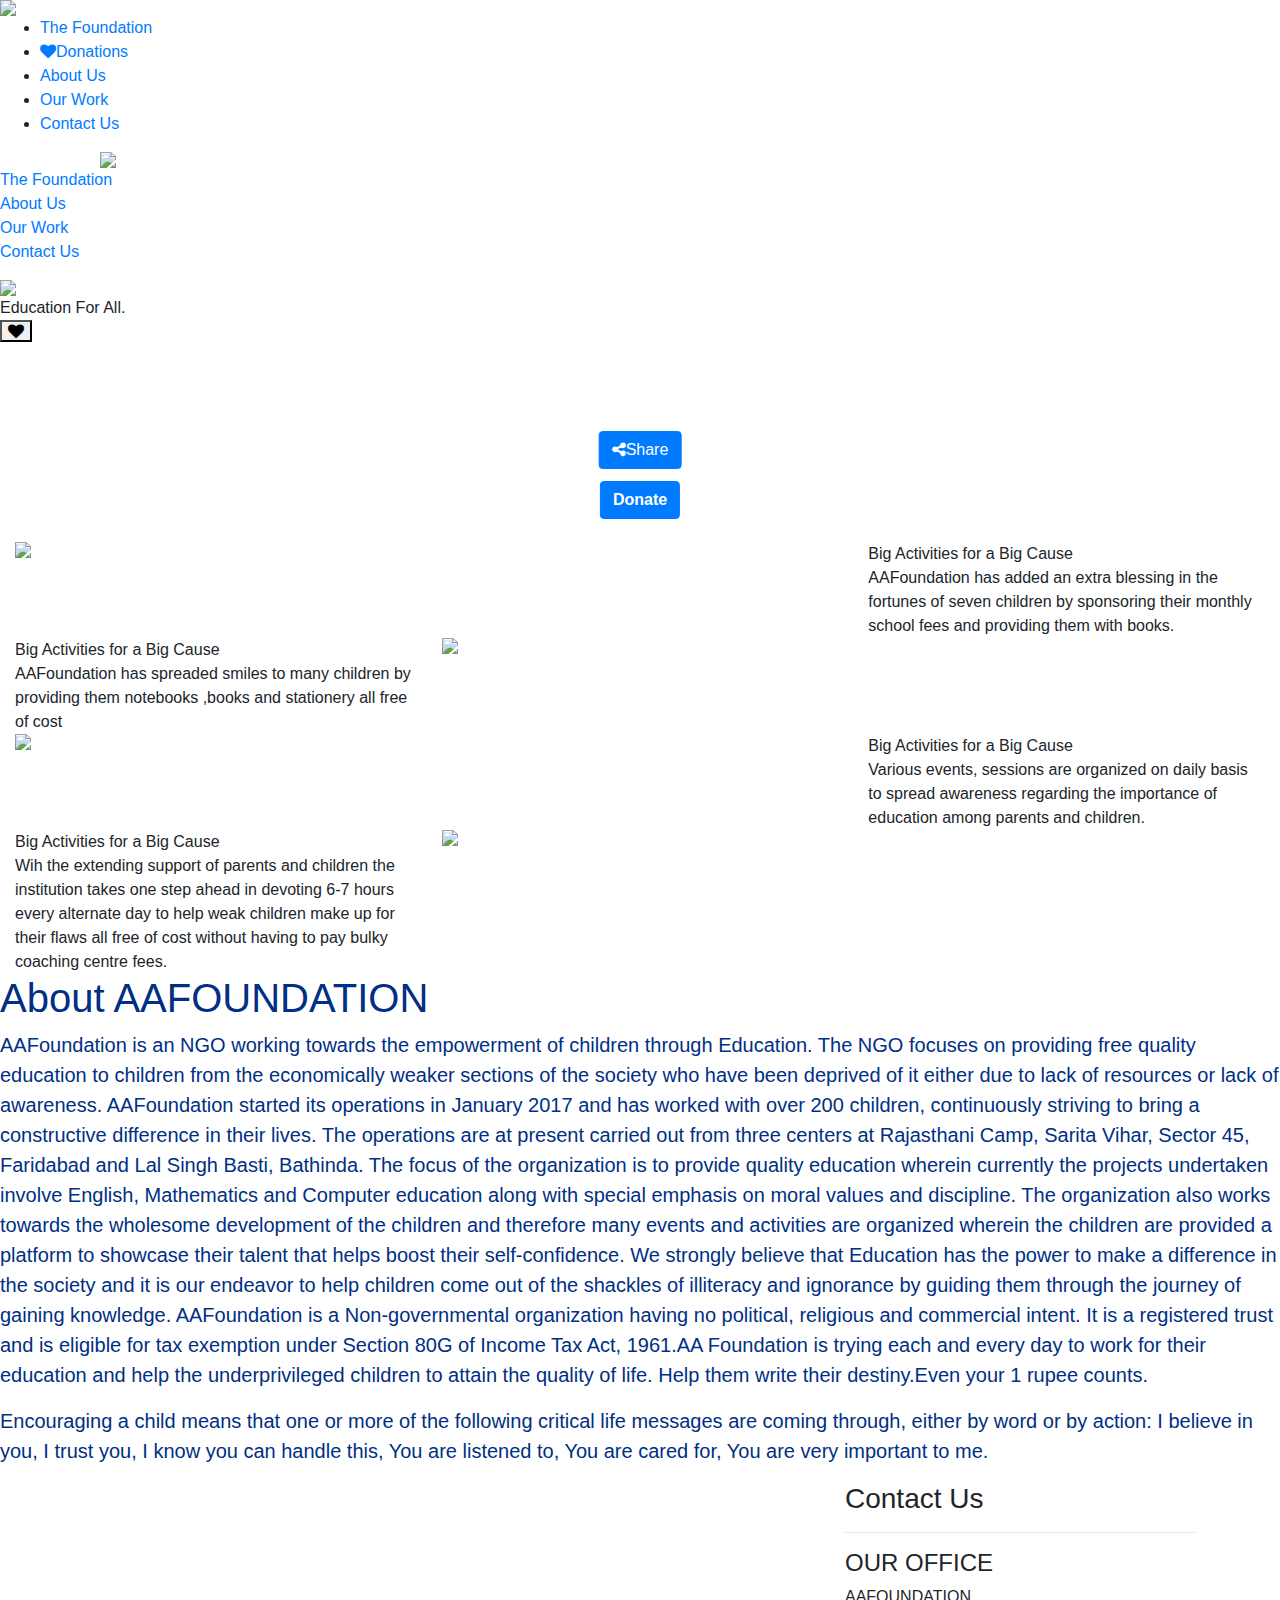
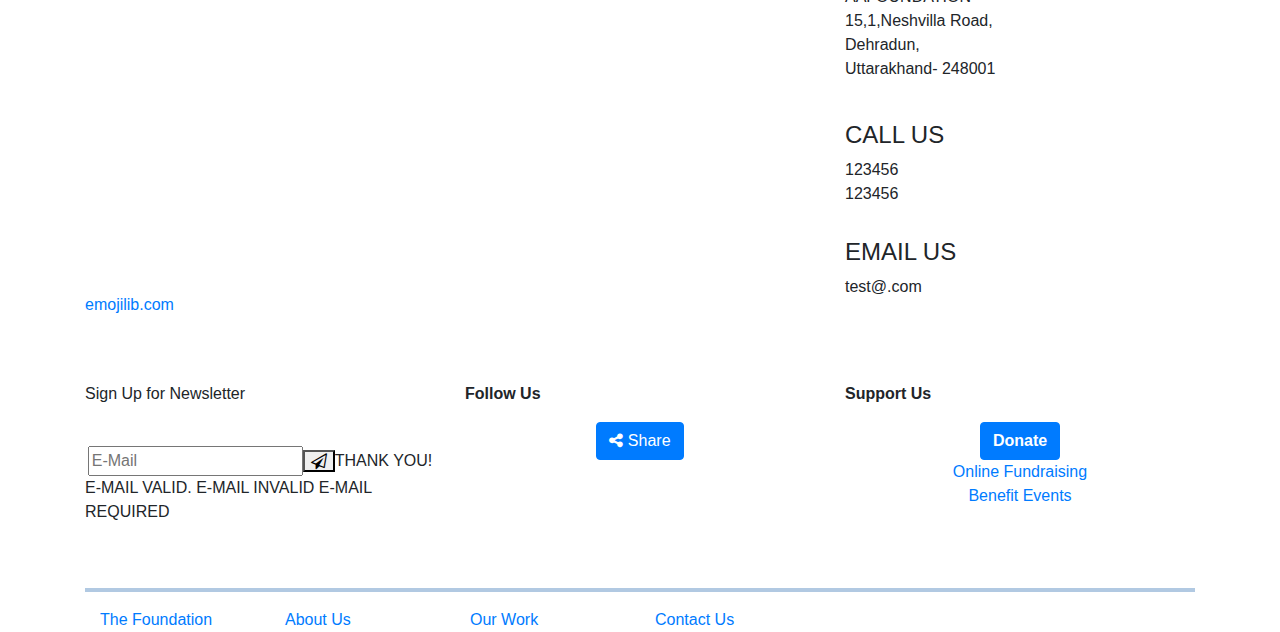
==== commit c006b378: "Update index.html" ====
--- a/index.html
+++ b/index.html
@@ -1,1141 +1,377 @@
-<!DOCTYPE html>
 <html>
+
 <head>
   <title></title>
   <meta name="viewport" content="width=device-width, initial-scale=1">
-<link rel="stylesheet" href="https://maxcdn.bootstrapcdn.com/bootstrap/4.3.1/css/bootstrap.min.css">
-<link rel="stylesheet" href="https://cdnjs.cloudflare.com/ajax/libs/font-awesome/4.7.0/css/font-awesome.min.css">
-<link rel="icon" type="image/png" href="aafoundationindia_logoresize.png">
-<script src="https://ajax.googleapis.com/ajax/libs/jquery/3.3.1/jquery.min.js"></script>
-<script src="https://cdnjs.cloudflare.com/ajax/libs/popper.js/1.14.7/umd/popper.min.js"></script>
-<script src="https://maxcdn.bootstrapcdn.com/bootstrap/4.3.1/js/bootstrap.min.js"></script>
+  <link rel="stylesheet" href="https://maxcdn.bootstrapcdn.com/bootstrap/4.3.1/css/bootstrap.min.css">
+  <link rel="stylesheet" href="https://cdnjs.cloudflare.com/ajax/libs/font-awesome/4.7.0/css/font-awesome.min.css">
+  <link rel="icon" type="image/png" href="aafoundationindia_logoresize.png">
+  <script src="https://ajax.googleapis.com/ajax/libs/jquery/3.3.1/jquery.min.js"></script>
+  <script src="https://cdnjs.cloudflare.com/ajax/libs/popper.js/1.14.7/umd/popper.min.js"></script>
+  <script src="https://maxcdn.bootstrapcdn.com/bootstrap/4.3.1/js/bootstrap.min.js"></script>
   <script type="text/javascript" src="rellax.js"></script>
+  <link rel="stylesheet" type="text/css" href="style.css">
   <link href="https://fonts.googleapis.com/css?family=Open+Sans" rel="stylesheet">
-   <link rel="stylesheet" href="https://cdnjs.cloudflare.com/ajax/libs/font-awesome/4.7.0/css/font-awesome.min.css">
-      <link rel='stylesheet' href='https://use.fontawesome.com/releases/v5.7.0/css/all.css' integrity='sha384-lZN37f5QGtY3VHgisS14W3ExzMWZxybE1SJSEsQp9S+oqd12jhcu+A56Ebc1zFSJ' crossorigin='anonymous'>
-       <link href='https://fonts.googleapis.com/css?family=Hammersmith One' rel='stylesheet'>
-      <link rel="stylesheet" href="https://cdnjs.cloudflare.com/ajax/libs/font-awesome/4.7.0/css/font-awesome.min.css">
-  <style type="text/css">
-            .mapouter {
-                position: relative;
-                text-align: right;
-                height: 500px;
-                width: 600px;
-            }
-            .gmap_canvas {
-                overflow: hidden;
-                background: none !important;
-                height: 500px;
-                width: 600px;
-            }
-    *{
-      margin: 0px;
-      padding: 0px;
-    }
-    body
-    {
-      background-color: #fff;
-    }
-    {
-      padding: 0px;
-      margin: 0px;
-     font-family: 'Oswald', sans-serif;
-    }
-    
-        
-    nav{
-
-      top: 0;
-            position: fixed;
-            width: 100%;
-            height: 120px;
-            z-index: 1;
-      margin-top: 0px;
-      display: flex;
-      flex-direction: row;
-      justify-content: space-around;
-      align-items: center;
-      min-height: 8vh;
-      background-color: white;
-      transition: 0.3s;
-
-        }
-        .nav-links{
-          display: flex;
-          justify-content: space-around;
-          align-items: right;
-          width: 40%;
-
-
-
-        }
-        .nav-links a{
-          color: #002f84;
-          text-decoration: none;
-          letter-spacing: 1px;
-          
-          font-size: 13px;
-        }
-        .nav-links li{
-           list-style: none;
-        }
-        .burger div{
-          width: 18px;
-          height: 3px;
-          margin: 4px;
-          background-color: #002f84;
-        }
-        .burger{
-          margin-top: -25px;
-          margin-left: -75px;
-        }
-        .logo{
-          width: 420px;
-            height: 85px;
-            position: relative;
-            
-        }
-        .donate-us{
-          background-color: #f2f2f2;
-          height: 50px;
-          width: 130px;
-          margin-top: -10px;
-          border-radius: 25px;
-          text-align: center;
-          padding: 10px;
-        }
-        @media screen and (max-width: 700px){
-          .nav-links{
-            display: none;
-          }
-        
-        }
-       
-        /*heart beat*/
-        #heart 
-{
-  position: relative;
-  width: 30px;
-  -webkit-animation: heart-beats 3s infinite;
-  animation: heart-beats 3s infinite;
-}
-#heart:before
-{
-  color: #002f84;
-  background-color: transparent;
-}
-/*#heart:before*/
-#heart:after {
-  color: #ed1a92;
-  background: transparent;
-  position: absolute;
-  width: 14px;
-  height: 20px;
-  top: 0;
-  left: 17px;
-  content: '';
-  border-radius: 50px 50px 0 0;
-  transform: rotate(-45deg) translateZ(0);
-  -webkit-transform: rotate(-45deg) translateZ(0);
-  transform-origin: 0 100%;
-  -webkit-transform-origin: 0 100%;
-  margin-left:2px; 
-  cursor:pointer;
-}
-
-#heart:after {
-  color: #ed1a92;
-  left: 0;
-  transform: rotate(45deg) translateZ(0);
-  -webkit-transform: rotate(45deg) translateZ(0);
-  transform-origin :100% 100%;
-  -webkit-transform-origin: 100% 100%;
-}
-#heart:hover
-{
-  color: #ed1a92;
-  cursor:pointer;
-}
-@keyframes heart-beats {
-  0%   { transform: scale(1);}
-  7%  { transform: scale(1.2); }
-  12%  { transform: scale(1.1); }
-  20%  { transform: scale(1.3); }
-  60%  { transform: scale(1); }
-  100% { transform: scale(0.99); }
-}
-
-@-webkit-keyframes heart-beats {
-  0%  { -webkit-transform: scale(1); }
-  7%  { -webkit-transform: scale(1.2); }
-  12% { -webkit-transform: scale(1.1); }
-  20% { -webkit-transform: scale(1.3); }
-  60% { -webkit-transform: scale(1); }
-  100% { -webkit-transform: scale(0.99); }
-}
-
-
-}
-.landing-image-div{
-  overflow-x: hidden;
-  margin-top: 100px;
-  
-}
-
-@media screen and (max-width: 700px)
-{
-  .landing-image-div{
-    transform: scaleY(4);
-  }
-}
-/* side nav all start*/
-.sidenav{
-  height: 100%;
-  width: 0;
-  position: fixed;
-  z-index: 1;
-  top: 0;
-  right: 0;
-  background-color: #002f84;
-  overflow-x: hidden;
-  transition: 0.4s;
-  padding-top: 20px;
-  
-}
-.sidenav a {
-  padding: 8px 8px 8px 32px;
-  text-decoration: none;
-  font-size: 50px;
-  color: white;
-  display: block;
-  transition: .5s;
-  transition: font-size .3s;
-  font-weight: 400;
-}
-.sidenav a:hover{
-  color: #ff0080;
-  font-size: 60px;
-
-}
-.line-one{
-  border-top: 3px solid #003699;
-    width: 55%;
-    display: inline-block;
-    margin-bottom: 15px;
-
-}
-.line-three{
-  border-top: 3px solid #003699;
-    width: 7%;
-    display: inline-block;
-    margin-bottom: 15px;
-
-}
-@media screen and (max-width: 1100px)
-{
-  .line-one{
-    border-top: 3px solid #003699;
-    width: 100%;
-    display: block;
-    margin-bottom: 15px;
-  }
-  .line-three{
-     display: none;
-
-  }
-}
-
-/*.sidenav .closebtn {
-  position: absolute;
-  top: 0;
-  right: 25px;
-  margin-left: 50px;
-  font-size: 24px;
-}
-.sidenav .closebtn:hover {
-
-  -webkit-transform: rotate(90deg); 
-  transform: rotate(90deg);
-}*/
-/**/
-.fa-close {
-  font-size: 24px;
-  position: absolute;
-  top: 0;
-  right: 2px;
-  padding: 20px;
-  -webkit-transition: -webkit-transform 0.25s; /* Safari */
-  transition:  transform 0.25s;
-  transition-timing-function: ease-in;
-
-}
-
-.fa-close:hover {
-  
-  -webkit-transform: rotate(90deg); /* Safari */
-  transform: rotate(90deg);
-}5
-/**/
-@media screen and (max-height: 450px) {
-  .sidenav {padding-top: 15px;}
-  .sidenav a {font-size: 18px;}
-}
-.horizontal-line-box{
-border-top: 2px solid #003699;
-/*border-bottom: 2px solid #003699;*/
-background-clip: padding-box;
-margin: auto;
-width:90%;
-}
-#list-sidenav{
-  list-style-type: none;
-  font-weight: 800;
-}
-#btn{
-  border-radius: 25px;
-  width: 220px;
-  height: 50px;
-  background-color: #ff0080;
-  border-color: #ff0080;
-  color: white;
-}
-
-.logo{
-  width: 320px;
-  height: 65px;
-  margin-left: 0px;
-  position: relative;
-  top: 0;
-  padding-top: 0px;
-  max-width: 100%;
-  height: auto;
-
- }
-    .sidenav_logo{
-      position: relative;
-    }
-
-    
-.row{
-  left: 500px;
-  margin-bottom: 25px;
-}
-.col{
-  left: 500px;
-  margin-bottom: 100px;
-}
-/*sidenav all end*/
-
-
-.caption{
-  width: 100%;
-  max-width: 100%;
-
-}
-#landing-image{
-  
-    position: relative;
-    height: 500px;
-    width: 90%;
-    top: 120px;
-    margin-left: auto;
-    margin-right: auto;
-    opacity: 1;
-    margin: auto;
-  
-  
-}
-.centered-text-over-image{
-    position: relative;
-    color: #ED1A92;
-    font-size: 7vw;
-    font-weight: 900;
-    top: -350px; 
-    opacity: 1;
-    align-content: center;
-    justify-content: center;
-}
-.content_activities{
-  
-  background-color: #F6F6F6;
-  margin-top: -200px;
-  height: 2000px;
-}
-.contentimg{
-  width: 650px;
-  height: 475px;
-  max-width: 100%;
-  box-shadow: 0 8px 8px 0 rgba(0, 0, 0, 0.2), 0 8px 20px 0 rgba(0, 0, 0, 0.19);
-  opacity: 0.7;
-  position: relative;
-  margin-left: 50px;
-
-  
-
-}
-.content_both{
- 
-  
-}
-.content_1_text{
-    
-    height: 200px;
-    color: #002f84;
-    width: 250px;
-    line-height: 20px;
-    font-size: 12px;
-    margin: auto;
-    text-decoration : none solid rgb(0, 47, 132);
-    font-weight: 700;
-}
-.content_1_heading{
-   
-    margin: auto;
-    color: #002f84;
-    font-size: 40px;
-    font-weight: 900;
-    height: 175px;
-    width: 250px;
-    line-height: 1;
-  }
-.side_float_button{
-  width: 50px;
-  height: 50px;
-  border-radius: 50%;
-  background-color: #ED1A92;
-  cursor: pointer;
-  z-index: 1;
-  position: fixed;
-  right: 15px;
-}
-#heart_side{
-    position: fixed;
-    color: white;
-    overflow: hidden;
-    align-items: center;
-    margin: auto;
-    padding: 17px;
-
-}
-
-.row-content-activity{
-  padding: 50px;
-}
-
-#btn-on-landing-image{
-               background-color: white;
-               border: transparent;
-               border-color:  white;
-               color: #ED1A92;
-               padding: 10px 20px;
-               text-align: left;
-               border-radius: 50px;
-               width: 220px;
-               height: 55px;
-               margin-top: 100px;
-             }
-#main
-{
-  background-color:#ADD8E6;
-  height:450px;
-}
-@media only screen and (max-width: 600px) 
-{
-  #main{height:1000px;}
-}
-@media only screen and (max-width: 600px)
-{
-   #column-2{text-align: center;}
-   #col21:after {    
-  background: none repeat scroll 0 0 transparent;
-  bottom: 0;
-  content: "";
-  display: block;
-  height: 2px;
-  left: 30%;
-  background: #002f84;
-  opacity:0.3;
-  transition: width 0.3s ease 0s, left 0.3s ease 0s;
-  width: 115px;
-  margin-left:33%;
-}
-
- #col22:after {    
-  background: none repeat scroll 0 0 transparent;
-  bottom: 0;
-  content: "";
-  display: block;
-  height: 2px;
-  left: 0%;
-  background: #002f84;
-  opacity:0.3;
-  transition: width 0.3s ease 0s, left 0.3s ease 0s;
-  width: 0;
-  margin-left:39%;
-}
-
- #col23:after {    
-  background: none repeat scroll 0 0 transparent;
-  bottom: 0;
-  content: "";
-  display: block;
-  height: 2px;
-  left: 30%;
-  background: #002f84;
-  opacity:0.3;
-  transition: width 0.3s ease 0s, left 0.3s ease 0s;
-  width: 0;
-  margin-left:36%;
-}
-
- #col24:after {    
-  background: none repeat scroll 0 0 transparent;
-  bottom: 0;
-  content: "";
-  display: block;
-  height: 2px;
-  left: 30%;
-  background: #002f84;
-  opacity:0.3;
-  transition: width 0.3s ease 0s, left 0.3s ease 0s;
-  width: 0;
-  margin-left:35%;
-}
-
- #col25:after {    
-  background: none repeat scroll 0 0 transparent;
-  bottom: 0;
-  content: "";
-  display: block;
-  height: 2px;
-  left: 30%;
-  background: #002f84;
-  opacity:0.3;
-  transition: width 0.3s ease 0s, left 0.3s ease 0s;
-  width: 0;
-  margin-left:45%;
-  width:115px;
-}
-
-}
-.fa-paper-plane-o
-{
-  font-weight: lighter;
-}
-#share
-{
-  border-radius:2rem;
-  margin: 20px;
-  padding:10px;
-  border:none;  
-  height: 45px;
-  width:250px;
-  cursor: pointer;
-  background-color: #FFFFFF;
-  color:#ed1a92;
-  font-size:16px;
-  height:60px;
-  font-weight:bolder;
-}
-
-@keyframes shake 
-{
-  10%, 90% 
-  {
-    transform: translate3d(-1px, 0, 0);
-  }
-  20%, 80% 
-  {
-    transform: translate3d(1px, 0, 0);
-  }
-  30%, 50%, 70% 
-  {
-    transform: translate3d(1px, 0, 0);
-  }
-  40%, 60% 
-  {
-    transform: translate3d(1px, 0, 0);
-  }
-}
-.fa-share-alt
-{
-   font-size: 12px;
-   margin-right:15px;
-   font-weight: bolder;
-}
-#footerdonate
-{
-  background-color:#ed1a92;
-  color:white;
-  font-size:16px;
-  border-radius: 2rem;
-  font-family:'Oswald',sans-serif;
-  border:none;
-  padding:10px;
-  width:250px;
-  height:60px;
-  box-shadow: inset 0 0 0 0 #ffffff;
-  -webkit-transition: ease-out 1s;
-  -moz-transition: ease-out 1s;
-  transition: ease-out 0.3s;
-}
-#footerdonate:hover
-{
-  box-shadow: inset 250px 0 0 0 #ffffff;
-  color:#ed1a92;
-}
-#send
-{ 
-  font-size:25px;
-  background-color:#ed1a92;
-  width: 60px;
-  height:60px;
-  border: none;
-  padding:9px;
-  border-radius: 2rem;
-  color:white;
-}
-#send:hover
-{
-  background-color:#ffffff;
-  color:#002f84;
- }
-#footer1
-{
-  font-size:28px;
-  
-  font-weight :900;
-  margin-top:55px; 
-  color:#002f84; 
-  text-align:center;
-}
-#footer2
-{
-  font-size:22px;
-  text-align: right;
-  opacity:0.7;
-  color:#002f84;
-}
-#txt1
-{
- 
-  color:#ed1a92;
-  font-size:16px;
-  font-weight: bolder;
-  margin-top:2px;
-  position:relative ;
-  text-decoration:none;
-
-}
-.img
-{
-  width:140px;
-  height:88px;
-}
- #txt1:after {    
-  background: none repeat scroll 0 0 transparent;
-  bottom: 0;
-  content: "";
-  display: block;
-  height: 2px;
-  left: 0%;
-  position: absolute;
-  background: #ed1a92;
-  opacity:0.3;
-  transition: width 0.3s ease 0s, left 0.3s ease 0s;
-  width: 0;
-}
-#txt1:hover:after { 
-  width: 135px; 
-  left: 0; 
-}
-#txt1:hover
-{
-  text-decoration: none;
-}
-#txt2
-{
-  
-  color:#ed1a92;
-  font-size:16px;
-  font-weight: bolder;
-  margin-top:2px;
-  position:relative;
-  text-decoration:none;
-}
-#txt2:after {    
-  background: none repeat scroll 0 0 transparent;
-  bottom: 0;
-  content: "";
-  display: block;
-  height: 2px;
-  left: 0%;
-  position: absolute;
-  background: #ed1a92;
-  opacity:0.3;
-  transition: width 0.3s ease 0s, left 0.3s ease 0s;
-  width: 0;
-}
-#txt2:hover:after { 
-  width: 110px; 
-  left: 0; 
-}
-#col21
-{
-  color:#002f84;
-  text-decoration:none;
-  font-size:16px;
-  font-family:'Oswald',sans-serif;
-}
-#col21:after {    
-  background: none repeat scroll 0 0 transparent;
-  bottom: 0;
-  content: "";
-  display: block;
-  height: 2px;
-  left: 0%;
-  background: #002f84;
-  opacity:0.3;
-  transition: width 0.3s ease 0s, left 0.3s ease 0s;
-  width: 0;
-}
-#col21:hover:after { 
-  width: 105px; 
-  left: 0; 
-}
-#col22
-{
-  color:#002f84;
-  text-decoration:none;
-  font-size:16px;
-  font-family:'Oswald',sans-serif;
-}
-#col22:after {    
-  background: none repeat scroll 0 0 transparent;
-  bottom: 0;
-  content: "";
-  display: block;
-  height: 2px;
-  left: 0%;
-  background: #002f84;
-  opacity:0.3;
-  transition: width 0.3s ease 0s, left 0.3s ease 0s;
-  width: 0;
-}
-#col22:hover:after { 
-  width: 68px; 
-  left: 0; 
-}
-#col23
-{
-  color:#002f84;
-  text-decoration:none;
-  font-size:16px;
-  font-family:'Oswald',sans-serif;
-}
-#col23:after {    
-  background: none repeat scroll 0 0 transparent;
-  bottom: 0;
-  content: "";
-  display: block;
-  height: 2px;
-  left: 0%;
-  background: #002f84;
-  opacity:0.3;
-  transition: width 0.3s ease 0s, left 0.3s ease 0s;
-  width: 0;
-}
-#col23:hover:after { 
-  width: 85px; 
-  left: 0; 
-}
-#col24
-{
-  color:#002f84;
-  text-decoration:none;
-  font-size:16px;
-  font-family:'Oswald',sans-serif;
-}
-#col24:after {    
-  background: none repeat scroll 0 0 transparent;
-  bottom: 0;
-  content: "";
-  display: block;
-  height: 2px;
-  left: 0%;
-  background: #002f84;
-  opacity:0.3;
-  transition: width 0.3s ease 0s, left 0.3s ease 0s;
-  width: 0;
-}
-#col24:hover:after { 
-  width: 95px; 
-  left: 0; 
-}
-#col25
-{
-  color:#002f84;
-  text-decoration:none;
-  font-size:16px;
-  
-}
-#col25:after {    
-  background: none repeat scroll 0 0 transparent;
-  bottom: 0;
-  content: "";
-  display: block;
-  height: 2px;
-  left: 0%;
-  background: #002f84;
-  opacity:0.3;
-  transition: width 0.3s ease 0s, left 0.3s ease 0s;
-  width: 0;
-}
-#col25:hover:after { 
-  width: 23px; 
-  left: 0; 
-}
-.mail
-{
-  border-radius: 2rem;
-  margin-right:-10px;
-  width:250px;
-  height:60px;
-  
-  border:none;
-  text-align: left;
-  padding:15px;
-  color:gray;
-}
-input {
-    font-size: 15px;
-    text-align: center;
-    border: 5px solid rgba(0, 0, 0, .3);
-}
-
-.message {
-    
-    display: none;
-    width: 100%;
-    padding-left:70px;
-    padding-top:0px;
-    margin-top:7px;
-}
-
-.error 
-{
-    color: red;
-}
-
-.success 
-{
-    color: green;
-}
-.blank
-{
-  color:red;
-}
-.sub
-{
-  background-color:#ADD8E6;
-  display:none;
-  color:#ed1a92;
-  font-size:45px;
- 
- /* padding-top:200px;*/
-}
-#share:hover {
-  -webkit-filter: blur(0.75px);
-  -moz-filter: all .5s ease;
-  -o-filter: all .5s ease;
-  -ms-filter: all .5s ease;
-  filter: blur(0.75px);
-}
-    </style>
 </head>
+
 <body>
   <nav id="navbar">
-    <div ><img class="img-fluid logo" src="aafoundationindia_logo.png"></div>
+    <div><img class="img-fluid logo" src="aafoundationindia_logo.png"></div>
     <ul class="nav-links">
       <li>
-        <div class="border-nav"><a href="#">The Foundation</a></div>
-      </li>
-      
-        <div class="border-nav"><div class="donate-us"><a href="aa_form.html"><i id="heart" class="fa fa-heart"></i>Donations</a></div></div>
-        
-      
-      <li>
-        <div class="border-nav"><a href="#">About Us</a></div>
-      </li>
-      <li>
-        <div class="border-nav"><a href="#">Our Work</a></div>
-      </li>
-      <!--li class="closing-button-burger">
-        
+        <div><a href="index.html" class="blocks">The Foundation</a></div>
+      </li>
+
+      <li>
+        <div class="donate-us"><a href="aa_form.html" class="blocks"><i id="heart" class="fa fa-heart"></i>Donations</a>
+        </div>
+      </li>
+      <li>
+        <div><a href="#about_us" class="blocks">About Us</a></div>
+      </li>
+      <li>
+        <div><a href="#our_work" class="blocks">Our Work</a></div>
+      </li>
+      <li>
+        <div><a href="#contact_us" class="blocks">Contact Us</a></div>
+      </li>
+      <!--li>
+        <div><a href="#" class="blocks">Our Mission</a></div>
       </li-->
     </ul>
-    <div  class="burger"  style="cursor:pointer" onclick="openNav()">
-          <div class="line1"></div>
-          <div class="line2"></div>
-          <div class="line3"></div>
-            </div>
+    <ion-icon name="menu" onclick="openNav()" class="sidenav_icon"></ion-icon>
   </nav>
-  
-
-      <!--div class="landing-image-div"><img style="min-width: 100%; overflow-x: hidden;" class="img-fluid landing-image" src="mumbaikids_resize.jpg"></div-->
-    
-    <div class="landing">
-      <div class="home-wrap">
-        <div class="home-inner" style="display: absolute; text-align: center;">
-          <img  id="landing-image" src="landing-image.jpg">
-          <div class="centered-text-over-image" >Education For All.</div>
-          
-          </div>
-        </div>
-      </div>
-    
-
-
-
-        <div class="side_float_button"><i id="heart_side" class="fa fa-heart"></i></div>
-
-
-
-
-
-    <!--Activities content start-->
-    
-
-    <div class="content_activities container" style="">
-
-         <div class="content-box content_1 rellax" data-rellax-speed="2" style=" margin-top: 200px;">
-            <div class="row row-content-activity" >
-             <div class="col-md-8" >
-               <div class="" style="display:;"><img class="contentimg img-fluid"  src="contentimg1.jpg"></div>
-               </div>
-               <div class="col-md-4" >
-               <div class="content_both">
-                 <div class="content_1_heading">Big Activities for a Big Cause</div>
-                 <div class="content_1_text">The foundation sponsored the monthly fees of Seven financially needy children to promote the education.The foundation sponsored the books and notebooks to various poor and unprivileged children including the seven children already being sponsored.
-                 </div>
-               </div>
-             </div>
-           </div>
-         </div>
-
-
-       <div class="content-box content_2 rellax" data-rellax-speed="2.5">
-       
-           <div class="row row-content-activity">
-             
-             <div class="col-md-4" >
-               <div class="content_both">
-                 <div class="content_1_heading">Big Activities for a Big Cause</div>
-                 <div class="content_1_text">The foundation sponsored the monthly fees of Seven financially needy children to promote the education.The foundation sponsored the books and notebooks to various poor and unprivileged children including the seven children already being sponsored.
-                 </div>
-               </div>
-             </div>
-             <div class="col-md-8" >
-               <div><img class="contentimg img-fluid"   src="contentimg2.jpg"></div>
-             </div>
-        
-         </div>
-       </div>
-
-        <div class="content-box content_3 rellax" data-rellax-speed="3">
-       
-           <div class="row row-content-activity">
-             <div class="col-md-8" >
-               <div><img class="contentimg img-fluid"   src="contentimg3.jpg"></div>
-             </div>
-             <div class="col-md-4" >
-               <div class="content_both">
-                 <div class="content_1_heading">Big Activities for a Big Cause</div>
-                 <div class="content_1_text">The foundation sponsored the monthly fees of Seven financially needy children to promote the education.The foundation sponsored the books and notebooks to various poor and unprivileged children including the seven children already being sponsored.
-                 </div>
-               </div>
-             </div>
-        
-         </div>
-       </div>
-
-        <div class="content-box content_4 rellax" data-rellax-speed="3.5">
-       
-           <div class="row row-content-activity">
-             
-             <div class="col-md-4" >
-               <div class="content_both">
-                 <div class="content_1_heading">Big Activities for a Big Cause</div>
-                 <div class="content_1_text">The foundation sponsored the monthly fees of Seven financially needy children to promote the education.The foundation sponsored the books and notebooks to various poor and unprivileged children including the seven children already being sponsored.
-                 </div>
-               </div>
-             </div>
-             <div class="col-md-8" >
-               <div><img class="contentimg img-fluid"  src="contentimg4.jpg"></div>
-             </div>
-        
-         </div>
-       </div>
-
-</div>
-<!--sidenav start-->
+  <!--sidenav start-->
   <div id="mySidenav" class="sidenav">
-       <div class="mainnav" style="">
-          <div class="row div-upper" style="width: 100%; align-content: end; padding-left: 100px;padding-right: 80px;">
-            <div class="col-6" style="" ><img class="img-fluid logo" src="aafoundationindia_logo.png"></div>
-            <div class="col-6" style="margin-right: -200px;" ><a href="javascript:void(0)" class="closebtn" onclick="closeNav()"><i  class="fa fa-close"></i></a></div>
-          </div>
-          <div class="horizontal-line-box">
-          <ul id="list-sidenav" style="padding: 0px; line-height: 1.2;">
-               <li><a href="#">The Foundation</a></li>
-               <li><a href="#">About Us</a></li>
-               <li><a href="#">Get Involved</a></li>
-               <li><a href="#">Our Work</a></li>
-            </ul>
-          </div>
-          <div class="wrap-line-button" style="transform: translateX(60px); margin-top: 0px;" >
-              <div  class="line-one"></div>
-              <div style="display: inline-block;margin-right: 30px;margin-left: 30px;"><button id="footerdonate" class="btn btn-warning">Donate</button></div>
-              <div class="line-three"></div>
-          </div>
-        </div>
-    </div>
-      <div class="container-fluid" id="main">
-      <div class="container">
-        <div class="row">
-          <div class="col-sm-4">
-            <p id="footer1">Sign Up for Newsletter</p>
-              <br>
-                <div class="row justify-content-center align-items-center col1">
-                 
-                <div class="form-inline frm">
-                  <input type="email" class="mail" placeholder="E-Mail" required />
-                    <button id="send" type="submit">
-                      <i class="fa fa-paper-plane-o" ></i>
-                    </button>
-                  </div>
-                   <div class="sub">
-                    THANK YOU!
-                  </div> 
-                </div>
-                 <span class="message success">E-MAIL VALID.</span>
-                  <span class="message error">E-MAIL INVALID</span>
-                  <span class="message blank">E-MAIL REQUIRED</span>
-              </div>
-            <div class="col-sm-4">
-              <p id="footer1">
-                <b>Follow Us</b><br></p>
-                <div style="text-align: center">
-                  <button style="font-size:20px" class="btn btn-primary" id="share">
-                    <i class="fa fa-share-alt"></i>
-                  Share
-                  </button>
-               </div>
-             </div>
-            <div class="col-sm-4">
-              <p id="footer1">
-                <b>Support Us</b><br><br>
-               <button type="button" class="btn btn-primary mb-2" id="footerdonate"><b>Donate</b></button></p>
-               <div style="text-align: center">
-                  <a href="#" id="txt1">Online Fundraising</a><br>
-                  <a href="#" id="txt2">Benefit Events</a>
-                </div>
-            </div>
-          </div>
+    <div class="mainnav" style="">
+      <div class="row div-upper" style="width: 100%; align-content: end; padding-left: 100px;padding-right: 80px;">
+        <div class="col-6" style=""><img class=" logo " id="sidenav_img" src="aafoundationindia_logo.png"></div>
+        <div class="col-6" style="margin-right: -200px;">
+          <ion-icon name="close" onclick="closeNav()" class="sidenav_close"></ion-icon>
+        </div>
+      </div>
+      <div class="horizontal-line-box">
+        <ul id="list-sidenav" style="padding: 0px; line-height:;">
+          <li class="sidenav-li"><a href="index.html">The Foundation</a></li>
+          <li class="sidenav-li"><a href="#about_us">About Us</a></li>
+          <li class="sidenav-li"><a href="#our_work">Our Work</a></li>
+          <li class="sidenav-li"><a href="#contact_us">Contact Us</a></li>
+        </ul>
+      </div>
+      <div class="fbtn donate-sidenav-div">
+        <button type="button" style="
+            margin-top: 50px;
+            position: absolute; 
+            left: 50%; 
+            top: 50%;  
+            transform: translate(-50%,-50%); " class="btn btn-primary b2"><b>Donate</b></button></div>
+    </div>
+  </div>
+  </div>
+
+  <!--sidenav end-->
+
+  <div class="landing-image">
+    <img class="img-fluid" src="contentimg5.jpg">
+    <div class="caption-over-image">Education For All.</div>
+    <div style="text-align: center" class="fbtn">
+      <button class="btn btn-primary fbtn b1" id="share" style=" left: 50%;
+      top: 50%; 
+      position: absolute; 
+      transform: translate(-50%,-50%);"><i class="fa fa-share-alt"></i>Share</button>
+    </div>
+    <button class="side-float-button"><i id="heart" class="fa fa-heart"></i></button>
+  </div>
+
+
+  <!--Activities content start-->
+  <a name="our_work"></a>
+  <div class="content_activities container-fluid">
+
+    <div class="content-box content_1 rellax" data-rellax-speed="1" style=" margin-top: 200px;">
+      <div class="row row-content-activity">
+        <div class="col-md-8">
+          <div class=""><img class="contentimg img-fluid" src="contentimg1.jpg"></div>
+        </div>
+        <div class="col-md-4">
+          <div class="content_both">
+            <div class="content_1_heading">Big Activities for a Big Cause</div>
+            <div class="content_1_text">
+              AAFoundation has added an extra blessing in the fortunes of seven children by sponsoring their monthly
+              school fees and providing them with books.
+            </div>
+          </div>
+        </div>
+      </div>
+    </div>
+
+    <div class="content-box content_2 rellax" data-rellax-speed="0.4">
+
+      <div class="row row-content-activity">
+
+        <div class="col-md-4">
+          <div class="content_both">
+            <div class="content_1_heading">Big Activities for a Big Cause</div>
+            <div class="content_1_text">
+              AAFoundation has spreaded smiles to many children by providing them notebooks ,books and stationery all
+              free of cost
+            </div>
+          </div>
+        </div>
+        <div class="col-md-8">
+          <div><img class="contentimg" src="contentimg2.jpg"></div>
+        </div>
+
+      </div>
+    </div>
+
+    <div class="content-box content_3 rellax" data-rellax-speed="0.6">
+
+      <div class="row row-content-activity">
+        <div class="col-md-8">
+          <div><img class="contentimg img-fluid" src="contentimg3.jpg"></div>
+        </div>
+        <div class="col-md-4">
+          <div class="content_both">
+            <div class="content_1_heading">Big Activities for a Big Cause</div>
+            <div class="content_1_text">
+              Various events, sessions are organized on daily basis to spread awareness regarding the importance of
+              education among parents and children.
+            </div>
+          </div>
+        </div>
+
+      </div>
+    </div>
+
+    <div class="content-box content_4 rellax" data-rellax-speed="0.8">
+
+      <div class="row row-content-activity">
+
+        <div class="col-md-4">
+          <div class="content_both">
+            <div class="content_1_heading">Big Activities for a Big Cause</div>
+            <div class="content_1_text">
+              Wih the extending support of parents and children the institution takes one step ahead in devoting 6-7
+              hours every alternate day to help weak children make up for their flaws all free of cost without having to
+              pay bulky coaching centre fees.
+            </div>
+          </div>
+        </div>
+        <div class="col-md-8">
+          <div><img class="contentimg img-fluid" src="contentimg4.jpg"></div>
+        </div>
+
+
+
+      </div>
+    </div>
+  </div>
+
+  <a name="about_us"></a>
+  <div class="about_us" style="color: #002f84; font-size: 20px;">
+    <h1> About AAFOUNDATION</h1>
+    <div>
+      <p>AAFoundation is an NGO working towards the empowerment of children through Education. The NGO focuses on providing
+        free quality education to children from the economically weaker sections of the society who have been deprived
+        of it either due to lack of resources or lack of awareness.
+
+        AAFoundation started its operations in January 2017 and has worked with over 200 children, continuously striving to
+        bring a constructive difference in their lives. The operations are at present carried out from three centers at
+        Rajasthani Camp, Sarita Vihar, Sector 45, Faridabad and Lal Singh Basti, Bathinda.
+
+        The focus of the organization is to provide quality education wherein currently the projects undertaken involve
+        English, Mathematics and Computer education along with special emphasis on moral values and discipline. The
+        organization also works towards the wholesome development of the children and therefore many events and
+        activities are organized wherein the children are provided a platform to showcase their talent that helps boost
+        their self-confidence.
+
+        We strongly believe that Education has the power to make a difference in the society and it is our endeavor to
+        help children come out of the shackles of illiteracy and ignorance by guiding them through the journey of
+        gaining knowledge.
+
+        AAFoundation is a Non-governmental organization having no political, religious and commercial intent. It is a
+        registered trust and is eligible for tax exemption under Section 80G of Income Tax Act, 1961.AA Foundation is
+        trying each and every day to work for their education and help the underprivileged
+        children to attain the quality of life. Help them write their destiny.Even your 1 rupee counts.</p>
+      <p>Encouraging a child means that one or more of the following critical life messages are coming through, either
+        by word or by action: I believe in you, I trust you, I know you can handle this, You are listened to, You are
+        cared for, You are very important to me.</p>
+    </div>
+  </div>
+  <!--map start-->
+  <div class="container gmap-container">
+    <div class="row">
+      <div class="col-md-8">
+        <div class="mapouter">
+          <div class="gmap_canvas"><iframe width="700" height="500" id="gmap_canvas"
+              src="https://maps.google.com/maps?q=15%2F1%2C%20Neishvilla%20Road%2C%20Dehradun&t=&z=13&ie=UTF8&iwloc=&output=embed"
+              frameborder="0" scrolling="no" marginheight="0" marginwidth="0"></iframe><a
+              href="https://www.emojilib.com">emojilib.com</a></div>
+          <style>
+            .gmap_canvas {
+              position: relative;
+              overflow: hidden;
+              padding-top: 56.25%;
+              height: 500px;
+              width: 100%;
+            }
+
+            #gmap_canvas {
+              position: absolute;
+              top: 0;
+              left: 0;
+              width: 100%;
+              height: 100%;
+              border: 0;
+            }
+          </style>
+        </div>
+      </div>
+      <a name="contact_us"></a>
+      <div class="col-md-4" id="contactus">
+        <h3>Contact Us</h3>
+        <hr align="center" width="100%">
+        <div class="sub-contact">
+          <h4 class="">OUR OFFICE</h4>
+          <ion-icon name="globe" class="contact-icon sub-contact-icon"></ion-icon>
+          <address>AAFOUNDATION<br> 15,1,Neshvilla Road,<br> Dehradun,<br> Uttarakhand- 248001</address><br>
+        </div>
+        <div class="sub-contact">
+          <h4 class="">CALL US</h4>
+          <ion-icon name="call" class="contact-icon sub-contact-icon"></ion-icon>123456<br>
+          <ion-icon name="logo-whatsapp" class="contact-icon sub-contact-icon"></ion-icon>123456<br><br>
+        </div>
+        <div class="sub-contact">
+          <h4 class="pt-2">EMAIL US</h4>
+          <ion-icon name="mail" class="contact-icon sub-contact-icon"></ion-icon>test@.com<br>
+        </div>
+      </div>
+    </div>
+  </div>
+  <!--map end-->
+  <div class="container-fluid" id="main">
+    <div class="container">
+      <div class="row">
+        <div class="col-lg-4">
+          <p id="footer1">Sign Up for Newsletter</p>
           <br>
+          <div class="row justify-content-center align-items-center col1">
+
+            <div class="form-inline frm">
+              <input type="email" class="mail" placeholder="E-Mail" required />
+              <button type="submit">
+                <i class="fa fa-paper-plane-o"></i>
+              </button>
+            </div>
+            <div class="sub">
+              THANK YOU!
+            </div>
+          </div>
+          <span class="message success">E-MAIL VALID.</span>
+          <span class="message error">E-MAIL INVALID</span>
+          <span class="message blank">E-MAIL REQUIRED</span>
+        </div>
+        <div class="col-lg-4">
+          <p id="footer1">
+            <b>Follow Us</b><br></p>
+          <div style="text-align: center" class="fbtn">
+            <button type="button" class="btn btn-primary b1">
+              <i class="fa fa-share-alt"></i>
+              Share
+            </button>
+          </div>
+        </div>
+        <div class="col-lg-4">
+          <p id="footer1">
+            <b>Support Us</b><br></p>
+          <div style="text-align: center" class="fbtn">
+            <button type="button" class="btn btn-primary b2"><b>Donate</b></button></div>
+          <div style="text-align: center" class="txt">
+            <a href="#">Online Fundraising</a><br>
+            <a href="#">Benefit Events</a>
+          </div>
+        </div>
+      </div>
+      <br><br>
       <hr style="border:2px solid #b1c9e2;">
       <div id="column-2" class="container-fluid">
-        <div class="row">
-          <!--div class="col-sm-2" style="overflow: visible;">
-            <img src="aafoundationindia_logo.png" width="200px;" class="img">
-          </div-->
-          <div class="col-sm-2">
-            <a href="#" id="col21" >The Foundation</a>
-          </div>
-           <div class="col-sm-2">
-            <a href="#" id="col22">About Us</a>
-          </div>
-           <div class="col-sm-2">
-            <a href="#" id="col23">Our Mission</a>
-          </div>
-           <div class="col-sm-2">
-            <a href="#" id="col24">Get Involved</a>
-          </div>
-           <div class="col-sm-2">
-            <a href="#" id="col25">ABC</a>
-          </div>
-          </div>
-        </div>
-      </div>
-    </div>
- 
-  <!--sidenav end-->
-   <div class="mapouter">
-        <div class="gmap_canvas"><iframe width="600" height="500" id="gmap_canvas"
-                src="https://maps.google.com/maps?q=15%2C%201%2C%20Neshvilla%20Rd%2C%20Chukkuwala%2C%20Dehradun%2C%20Uttarakhand%20248001&t=&z=13&ie=UTF8&iwloc=&output=embed"
-                frameborder="0" scrolling="no" marginheight="0" marginwidth="0"></iframe>Werbung: <a
-                href="https://www.pureblack.de">pureblack.de</a></div>
-
-  <!--script for side nav-->
-<script>
-// When the user scrolls down 50px from the top of the document, resize the navbar's padding and the logo's font size
-window.onscroll = function() {scrollFunction()};
-
-function scrollFunction() {
-  if (document.body.scrollTop > 50 || document.documentElement.scrollTop > 50) {
-    document.getElementById("navbar").style.height= "100px";
-    //document.getElementById("logo").style.fontSize = "25px";
-  } else {
-    document.getElementById("navbar").style.height = "120px";
-    //document.getElementById("logo").style.fontSize = "35px";
-  }
-}
-</script>
-<script>
-function openNav() {
-  document.getElementById("mySidenav").style.width = "100%";
-  document.getElementById("navbar").style.display = "none";
-}
-
-function closeNav() {
-  document.getElementById("mySidenav").style.width = "0";
-  document.getElementById("navbar").style.display = "flex";
-}
-
-</script>
- <script>
-            var rellax = new Rellax('.rellax', {
-            // center: true
-            callback: function(position) {
-                // callback every position change
-                console.log(position);
-            }
-          });
-        </script>
-        <script>
-    $(function(){
-      var regExp = /^([\w\.\+]{1,})([^\W])(@)([\w]{1,})(\.[\w]{1,})+$/;
-        $('[type="email"]').on('keyup', function() {
-      $('.message').hide();
-    regExp.test( $(this).val() ) ? $('.message.success').show() : $('.message.error').show();
-  });
-});
-  </script>
-  <script>
-  $(document).ready(function(){
-    $("#send").click(function(){
-      var a=$(".mail").val();
-      if(a=="")
-       $(".blank").show();
-      else
-      {
-      $(".frm").remove(".form-inline");
-      $(".success").hide();
-      $(".error").hide();
-      $(".sub").fadeIn(4000);
-    }
-    });
-  });
-</script>
+        <div class="row options">
+          <div class="col-lg-2">
+            <a href="index.html" id="col21">The Foundation</a>
+          </div>
+          <div class="col-lg-2">
+            <a href="#about_us" id="col22">About Us</a>
+          </div>
+          <div class="col-lg-2">
+            <a href="#our_work" id="col23">Our Work</a>
+          </div>
+          <div class="col-lg-2">
+            <a href="#contact_us" id="col24">Contact Us</a>
+          </div>
+        </div>
+      </div>
+    </div>
+    <script>
+      // When the user scrolls down 50px from the top of the document, resize the navbar's padding and the logo's font size
+      window.onscroll = function () { scrollFunction() };
+
+      function scrollFunction() {
+        if (document.body.scrollTop > 50 || document.documentElement.scrollTop > 50) {
+          document.getElementById("navbar").style.height = "100px";
+          //document.getElementById("logo").style.fontSize = "25px";
+        } else {
+          document.getElementById("navbar").style.height = "120px";
+          //document.getElementById("logo").style.fontSize = "35px";
+        }
+      }
+    </script>
+    <script>
+      function openNav() {
+        document.getElementById("mySidenav").style.width = "100%";
+        document.getElementById("navbar").style.display = "none";
+      }
+
+      function closeNav() {
+        document.getElementById("mySidenav").style.width = "0";
+        document.getElementById("navbar").style.display = "";
+      }
+
+    </script>
+    <script>
+      var rellax = new Rellax('.rellax', {
+        // center: true
+        callback: function (position) {
+          // callback every position change
+          console.log(position);
+        }
+      });
+    </script>
+    <script>
+      $(function () {
+        var regExp = /^([\w\.\+]{1,})([^\W])(@)([\w]{1,})(\.[\w]{1,})+$/;
+        $('[type="email"]').on('keyup', function () {
+          $('.message').hide();
+          regExp.test($(this).val()) ? $('.message.success').show() : $('.message.error').show();
+        });
+      });
+    </script>
+    <script>
+      $(document).ready(function () {
+        $("#send").click(function () {
+          var a = $(".mail").val();
+          if (a == "")
+            $(".blank").show();
+          else {
+            $(".frm").remove(".form-inline");
+            $(".success").hide();
+            $(".error").hide();
+            $(".sub").fadeIn(4000);
+          }
+        });
+      });
+    </script>
+    <script src="https://unpkg.com/ionicons@4.5.5/dist/ionicons.js"></script>
 </body>
+
 </html>
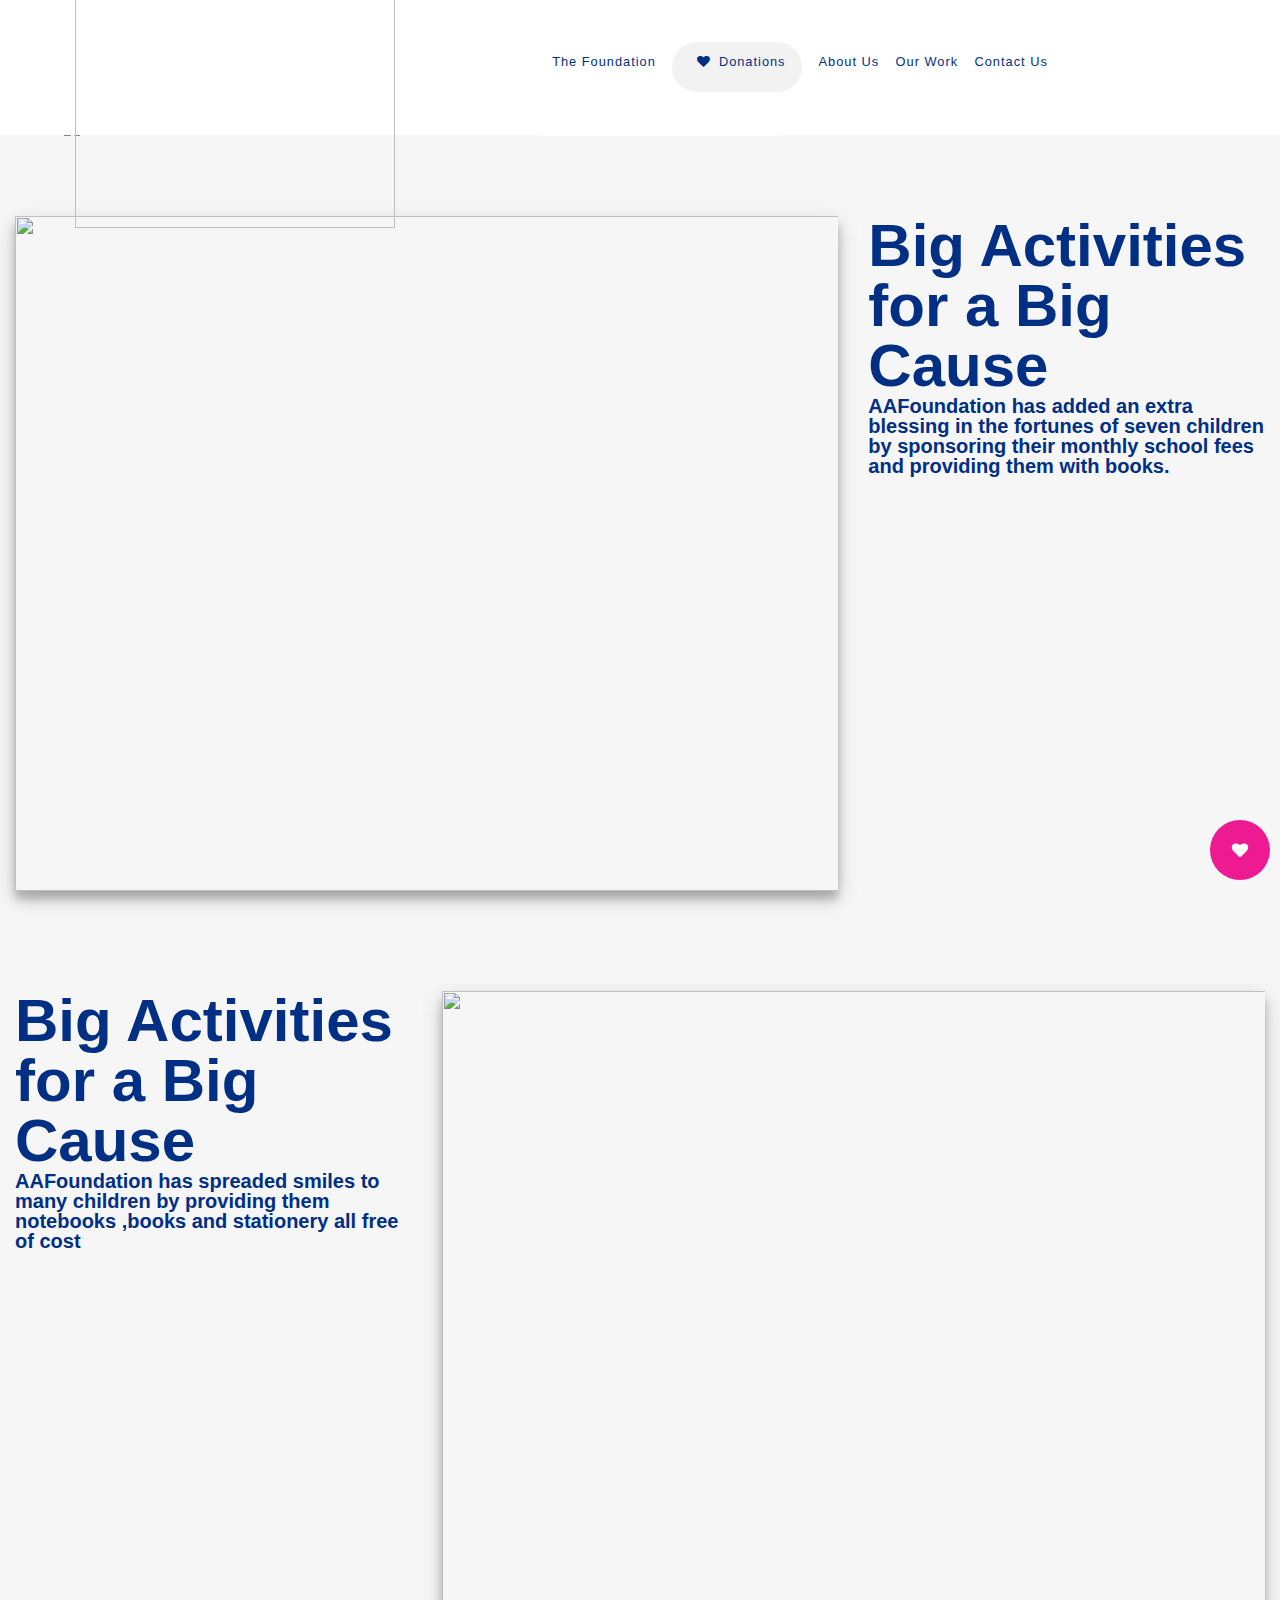
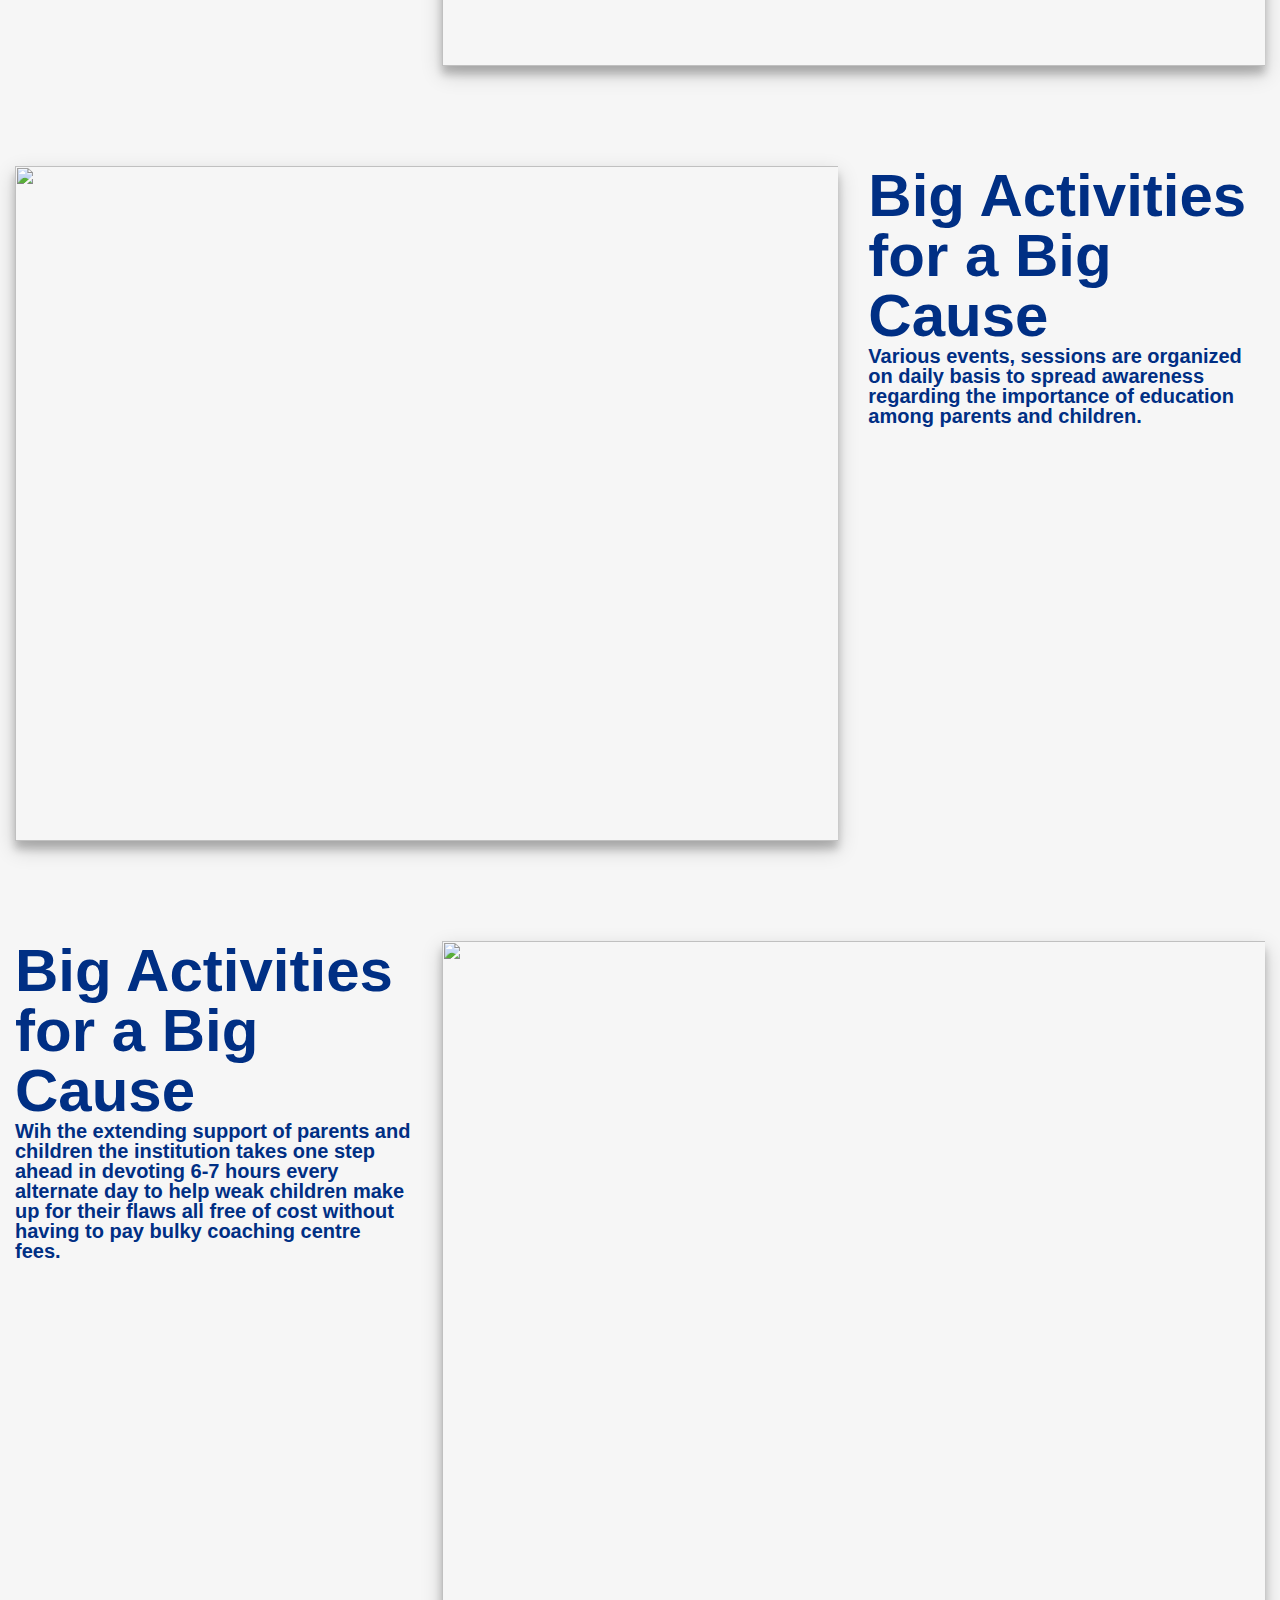
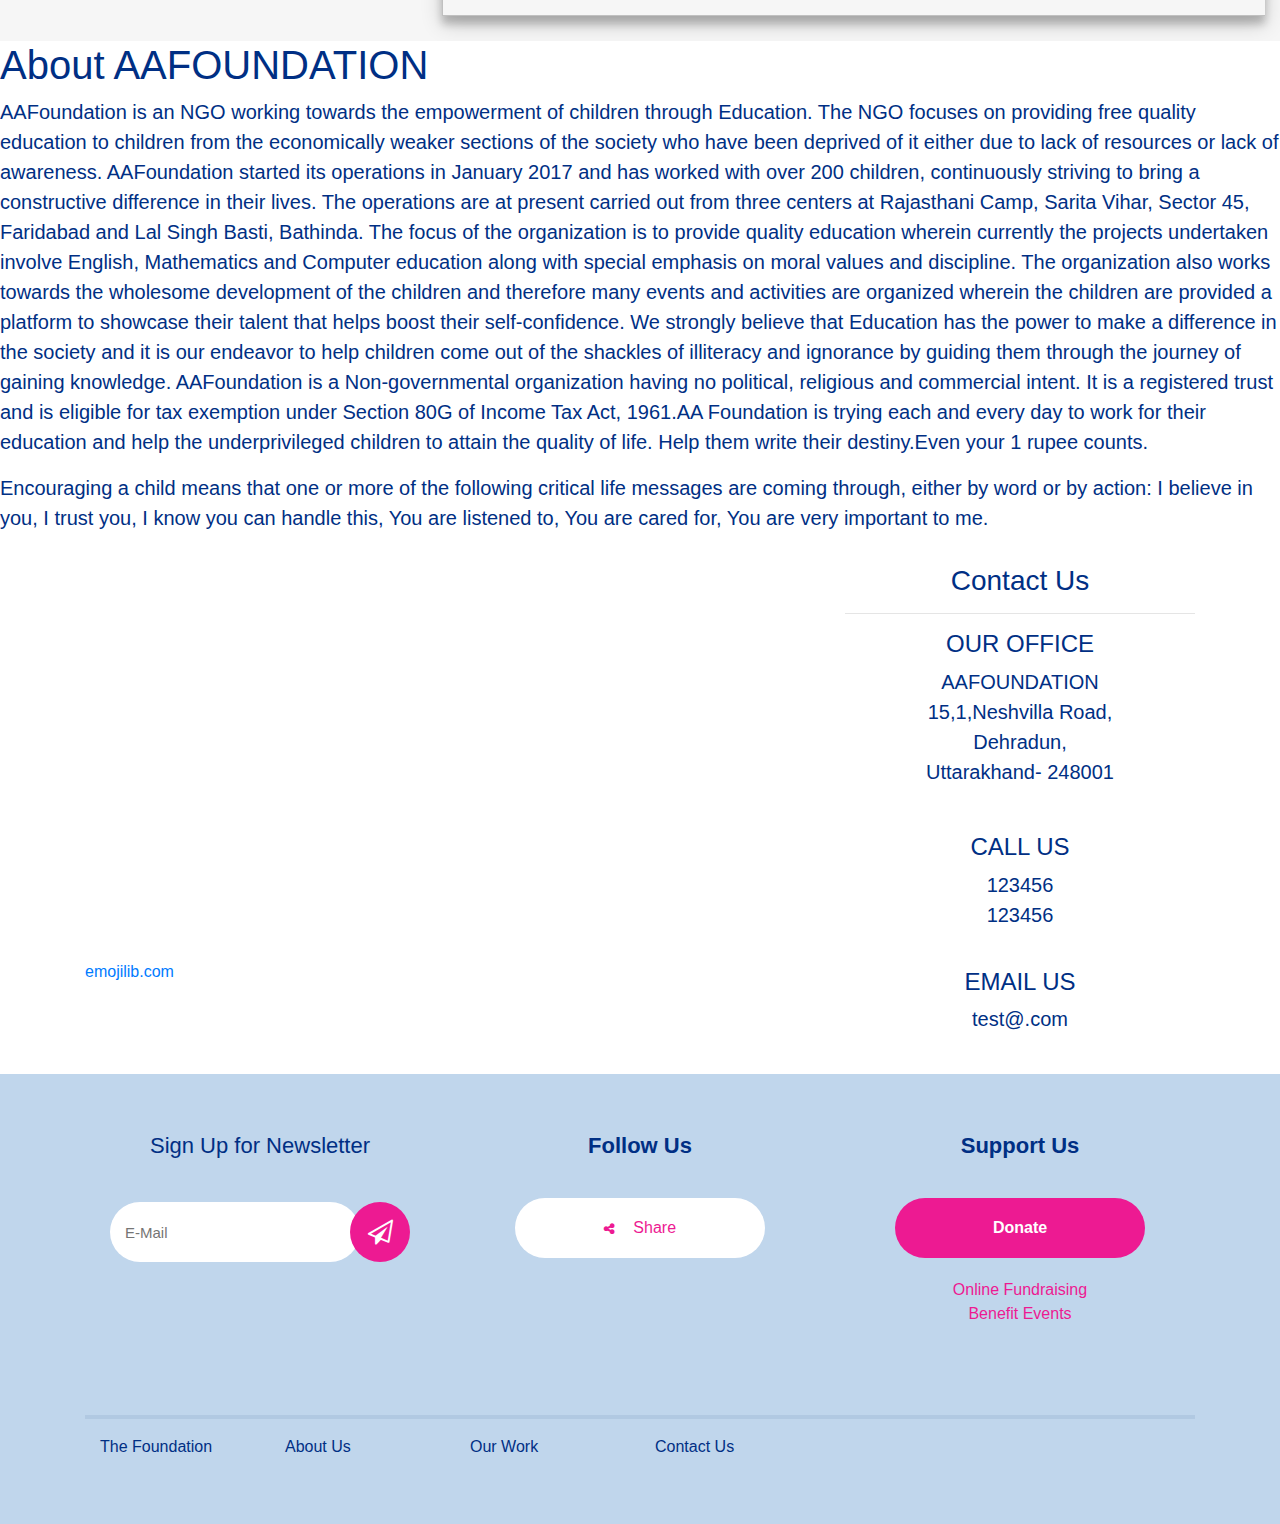
==== commit 8fe6a8c0: "Add files via upload" ====
--- a/index.html
+++ b/index.html
@@ -61,9 +61,9 @@
       <div class="fbtn donate-sidenav-div">
         <button type="button" style="
             margin-top: 50px;
-            position: absolute; 
-            left: 50%; 
-            top: 50%;  
+            position: absolute;
+            left: 50%;
+            top: 50%;
             transform: translate(-50%,-50%); " class="btn btn-primary b2"><b>Donate</b></button></div>
     </div>
   </div>
@@ -72,12 +72,12 @@
   <!--sidenav end-->
 
   <div class="landing-image">
-    <img class="img-fluid" src="contentimg5.jpg">
+    <img class="img-fluid" src="img/contentimg5.jpg">
     <div class="caption-over-image">Education For All.</div>
     <div style="text-align: center" class="fbtn">
       <button class="btn btn-primary fbtn b1" id="share" style=" left: 50%;
-      top: 50%; 
-      position: absolute; 
+      top: 50%;
+      position: absolute;
       transform: translate(-50%,-50%);"><i class="fa fa-share-alt"></i>Share</button>
     </div>
     <button class="side-float-button"><i id="heart" class="fa fa-heart"></i></button>
--- a/style.css
+++ b/style.css
@@ -0,0 +1,629 @@
+/*saksham*/
+
+* {
+    margin: 0px;
+    padding: 0px;
+}
+
+body {
+    background-color: #fff;
+    padding: 0px;
+    margin: 0px;
+}
+
+nav {
+    top: 0;
+    position: fixed;
+    width: 100%;
+    height: 15%;
+    z-index: 1;
+    margin-top: 0px;
+    display: flex;
+    flex-direction: row;
+    justify-content: space-around;
+    align-items: center;
+    min-height: 8vh;
+    background-color: white;
+    transition: all 0.25s;
+}
+
+nav li {
+    position: relative;
+    margin-top: 5%;
+    font-size: 300px;
+}
+
+.blocks:hover {
+    color: #002F84;
+}
+
+.blocks::before {
+    content: '';
+    display: block;
+    height: .3%;
+    background-color: #002F84;
+    position: absolute;
+    bottom: 73;
+    transition: .2s;
+    opacity: 0;
+}
+
+.blocks:hover::before {
+    width: 100%;
+    height: 10%;
+    opacity: 1;
+}
+
+.nav-links {
+    display: flex;
+    justify-content: space-around;
+    align-items: right;
+    width: 40%;
+}
+
+.nav-links a {
+    color: #002f84;
+    text-decoration: none;
+    letter-spacing: 1px;
+    font-size: 1vw;
+}
+
+.nav-links li {
+    list-style: none;
+}
+
+.sidenav_icon {
+    font-size: 25px;
+    color: #002F84;
+}
+
+.logo {
+    width: 420px;
+    height: 85px;
+    position: relative;
+}
+
+.donate-us {
+    background-color: #f2f2f2;
+    height: 50px;
+    width: 130px;
+    margin-top: -10px;
+    border-radius: 25px;
+    text-align: center;
+    padding: 10px;
+}
+
+@media screen and (max-width: 700px) {
+    .nav-links {
+        display: none;
+    }
+}
+
+#heart {
+    position: relative;
+    width: 30px;
+    -webkit-animation: heart-beats 3s infinite;
+    animation: heart-beats 3s infinite;
+}
+
+#heart:before {
+    background-color: transparent;
+}
+
+#heart:after {
+    background: transparent;
+    position: absolute;
+    width: 14px;
+    height: 20px;
+    top: 0;
+    left: 17px;
+    content: '';
+    border-radius: 50px 50px 0 0;
+    transform: rotate(-45deg) translateZ(0);
+    -webkit-transform: rotate(-45deg) translateZ(0);
+    transform-origin: 0 100%;
+    -webkit-transform-origin: 0 100%;
+    margin-left: 2px;
+    cursor: pointer;
+}
+
+#heart:after {
+    left: 0;
+    transform: rotate(45deg) translateZ(0);
+    -webkit-transform: rotate(45deg) translateZ(0);
+    transform-origin: 100% 100%;
+    -webkit-transform-origin: 100% 100%;
+}
+
+#heart:hover {
+    cursor: pointer;
+}
+
+@keyframes heart-beats {
+    0% {
+        transform: scale(1);
+    }
+    7% {
+        transform: scale(1.2);
+    }
+    12% {
+        transform: scale(1.1);
+    }
+    20% {
+        transform: scale(1.3);
+    }
+    60% {
+        transform: scale(1);
+    }
+    100% {
+        transform: scale(0.99);
+    }
+}
+
+@-webkit-keyframes heart-beats {
+    0% {
+        -webkit-transform: scale(1);
+    }
+    7% {
+        -webkit-transform: scale(1.2);
+    }
+    12% {
+        -webkit-transform: scale(1.1);
+    }
+    20% {
+        -webkit-transform: scale(1.3);
+    }
+    60% {
+        -webkit-transform: scale(1);
+    }
+    100% {
+        -webkit-transform: scale(0.99);
+    }
+}
+
+.logo {
+    width: 320px;
+    height: 65px;
+    margin-left: 0px;
+    position: relative;
+    top: 0;
+    padding-top: 0px;
+    height: auto;
+}
+
+/* side nav all start*/
+
+.sidenav {
+    height: 100%;
+    width: 0;
+    position: fixed;
+    z-index: 99;
+    top: 0;
+    right: 0;
+    background-color: #002f84;
+    overflow-x: hidden;
+    transition: 0.4s;
+    padding-top: 20px;
+}
+
+.sidenav a {
+    padding: 8px 8px 8px 32px;
+    text-decoration: none;
+    font-size: 50px;
+    color: white;
+    display: block;
+    transition: .5s;
+    transition: color .3s;
+    font-weight: 400;
+}
+
+.sidenav a:hover {
+    color: #ff0080;
+}
+
+.sidenav_close {
+    font-size: 35px;
+    position: absolute;
+    top: 0;
+    left: 92%;
+    padding: 13px;
+    -webkit-transition: -webkit-transform 0.25s;
+    /* Safari */
+    transition: transform 0.25s;
+    transition-timing-function: ease-in;
+    color: white;
+}
+
+.sidenav_close:hover {
+    -webkit-transform: rotate(90deg);
+    transform: rotate(90deg);
+}
+
+@media screen and (max-width: 500px) {
+    .sidenav {
+        padding-top: 15px;
+    }
+    .sidenav a {
+        font-size: 25px;
+    }
+    #sidenav_img {
+        height: 7%;
+        width: 10px;
+        left: -50;
+        top: 16;
+    }
+}
+
+.horizontal-line-box {
+    border-top: 2px solid #003699;
+    border-bottom: 2px solid #003699;
+    background-clip: padding-box;
+    margin: auto;
+    width: 90%;
+    position: relative;
+}
+
+.donate-sidenav-div {
+    position: relative;
+}
+
+#list-sidenav {
+    list-style-type: none;
+    font-weight: 800;
+}
+
+#btn {
+    border-radius: 25px;
+    width: 220px;
+    height: 50px;
+    background-color: #ff0080;
+    border-color: #ff0080;
+    color: white;
+}
+
+.sidenav_logo {
+    position: relative;
+}
+
+.row {
+    left: 500px;
+    margin-bottom: 25px;
+}
+
+.col {
+    left: 500px;
+    margin-bottom: 100px;
+}
+
+/*saksham end*/
+
+.caption {
+    width: 100%;
+    max-width: 100%;
+}
+
+.landing-image {
+    position: relative;
+    top: 120px;
+    width: 90%;
+    margin: auto;
+    overflow: hidden;
+}
+
+.side-float-button{
+    position: fixed;
+    bottom: 20px;
+    right: 10px;
+    z-index: 1;
+    border: none;
+    outline: none;
+    cursor: pointer;
+    border-radius: 50px;
+    height: 60px;
+    width: 60px;
+    background-color: #ED1A92;
+    color: white;
+    transition: all 0.5s ease-in;
+    overflow: hidden;
+    
+}
+
+
+.caption-over-image {
+    position: absolute;
+    color: #ED1A92;
+    font-size: 7vw;
+    font-weight: 900;
+    opacity: 1;
+    left: 15%;
+    top: 10%;
+}
+
+.content_activities {
+    background-color: #F6F6F6;
+    display: block;
+   
+    overflow: hidden;
+   
+}
+
+.contentimg {
+    width: 850px;
+    height: 675px;
+    max-width: 100%;
+    box-shadow: 0 8px 8px 0 rgba(0, 0, 0, 0.2), 0 8px 20px 0 rgba(0, 0, 0, 0.19);
+    overflow: hidden;
+}
+
+.content_1_text {
+   
+    color: #002f84;
+  
+    line-height: 20px;
+    font-size: 20px;
+    margin: auto;
+    text-decoration: none solid rgb(0, 47, 132);
+    font-weight: 700;
+   
+}
+
+.content-box {
+    margin-top: 100px;
+}
+
+.content_1_heading {
+    margin: auto;
+    color: #002f84;
+    font-size: 60px;
+    font-weight: 900;
+    
+    line-height: 1;
+   
+}
+
+#btn-on-landing-image {
+    background-color: white;
+    border: transparent;
+    border-color: white;
+    color: #ED1A92;
+    padding: 10px 20px;
+    text-align: left;
+    border-radius: 50px;
+    width: 220px;
+    height: 55px;
+    margin-top: 100px;
+}
+
+/*map container styling start*/
+
+gmap-container {
+    background-color: #F6F6F6;
+}
+
+#contactus {
+    color: #002f84;
+    align-content: center;
+    text-align: center;
+}
+
+.sub-contact {
+    font-size: 20px;
+    position: ;
+    color: #002f84;
+    transition: all 0.3s ease-in-out;
+}
+
+.sub-contact:hover {
+    color: #ED1A92;
+}
+
+.sub-contact-icon {
+    position: relative;
+    top: 3px;
+}
+
+/*map container styling end*/
+
+/*yogita start*/
+
+#main {
+    background-color: #C0D6EC;
+    height: 450px;
+}
+
+@media only screen and (max-width: 1000px) {
+    #main {
+        height: 1000px;
+    }
+}
+
+.fa-paper-plane-o {
+    font-weight: lighter;
+}
+
+.fbtn button {
+    border-radius: 2rem;
+    margin: 20px;
+    padding: 10px;
+    border: none;
+    font-size: 16px;
+    width: 250px;
+    cursor: pointer;
+    height: 60px;
+}
+
+.fbtn .b1 {
+    background-color: #ffffff;
+    color: #ed1a92;
+}
+
+.fa-share-alt {
+    font-size: 12px;
+    margin-right: 15px;
+    font-weight: bolder;
+}
+
+.fbtn .b2 {
+    background-color: #ed1a92;
+    color: white;
+    box-shadow: inset 0 0 0 0 #ffffff;
+    -webkit-transition: ease-out 0.3s;
+    -moz-transition: ease-out 0.3s;
+    transition: all ease-out 0.3s;
+}
+
+.fbtn .b2:hover {
+    box-shadow: inset 250px 0 0 0 #ffffff;
+    color: #ed1a92;
+}
+
+.form-inline button {
+    font-size: 25px;
+    background-color: #ed1a92;
+    width: 60px;
+    height: 60px;
+    border: none;
+    padding: 9px;
+    border-radius: 2rem;
+    color: white;
+}
+
+.form-inline button:hover {
+    background-color: #ffffff;
+    color: #002f84;
+}
+
+#footer1 {
+    font-size: 22px;
+    margin-top: 55px;
+    color: #002f84;
+    text-align: center;
+}
+
+#footer2 {
+    font-size: 16px;
+    text-align: right;
+    opacity: 0.7;
+    color: #002f84;
+}
+
+.img {
+    width: 140px;
+    height: 88px;
+}
+
+.txt a {
+    font-size: 16px;
+    color: #ed1a92;
+    margin-top: 2px;
+    position: relative;
+    text-decoration: none;
+}
+
+.txt a::after {
+    background: none repeat scroll 0 0 transparent;
+    bottom: 0;
+    content: "";
+    display: block;
+    height: 2px;
+    left: 0%;
+    position: absolute;
+    background: #ed1a92;
+    opacity: 0.3;
+    transition: width 0.3s ease 0s, left 0.3s ease 0s;
+    width: 0;
+}
+
+.txt a:first-child:hover::after {
+    width: 135px;
+    left: 0;
+}
+
+.txt a:last-child:hover::after {
+    width: 100px;
+    left: 0;
+}
+
+.options a {
+    color: #002f84;
+    text-decoration: none;
+    font-size: 16px;
+}
+
+.options a:after {
+    background: none repeat scroll 0 0 transparent;
+    bottom: 0;
+    content: "";
+    display: block;
+    height: 2px;
+    left: 0%;
+    background: #002f84;
+    opacity: 0.3;
+    transition: width 0.3s ease 0s, left 0.3s ease 0s;
+    width: 0;
+    text-decoration: none;
+}
+
+#col21:hover::after {
+    width: 110px;
+    left: 0;
+}
+
+#col22:hover::after {
+    width: 66px;
+    left: 0;
+}
+
+#col23:hover::after {
+    width: 66px;
+    left: 0;
+}
+
+#col24:hover::after {
+    width: 85px;
+    left: 0;
+}
+
+.mail {
+    border-radius: 2rem;
+    margin-right: -10px;
+    width: 250px;
+    height: 60px;
+    border: none;
+    text-align: left;
+    padding: 15px;
+    color: gray;
+}
+
+input {
+    font-size: 15px;
+    text-align: center;
+    border: 5px solid rgba(0, 0, 0, .3);
+}
+
+.message {
+    font-size: 12px;
+    display: none;
+    width: 100%;
+    padding-left: 70px;
+    padding-top: 0px;
+}
+
+.error {
+    color: red;
+}
+
+.success {
+    color: green;
+}
+
+.blank {
+    color: red;
+}
+
+.sub {
+    background-color: #ADD8E6;
+    display: none;
+    color: #ed1a92;
+    font-size: 45px;
+}